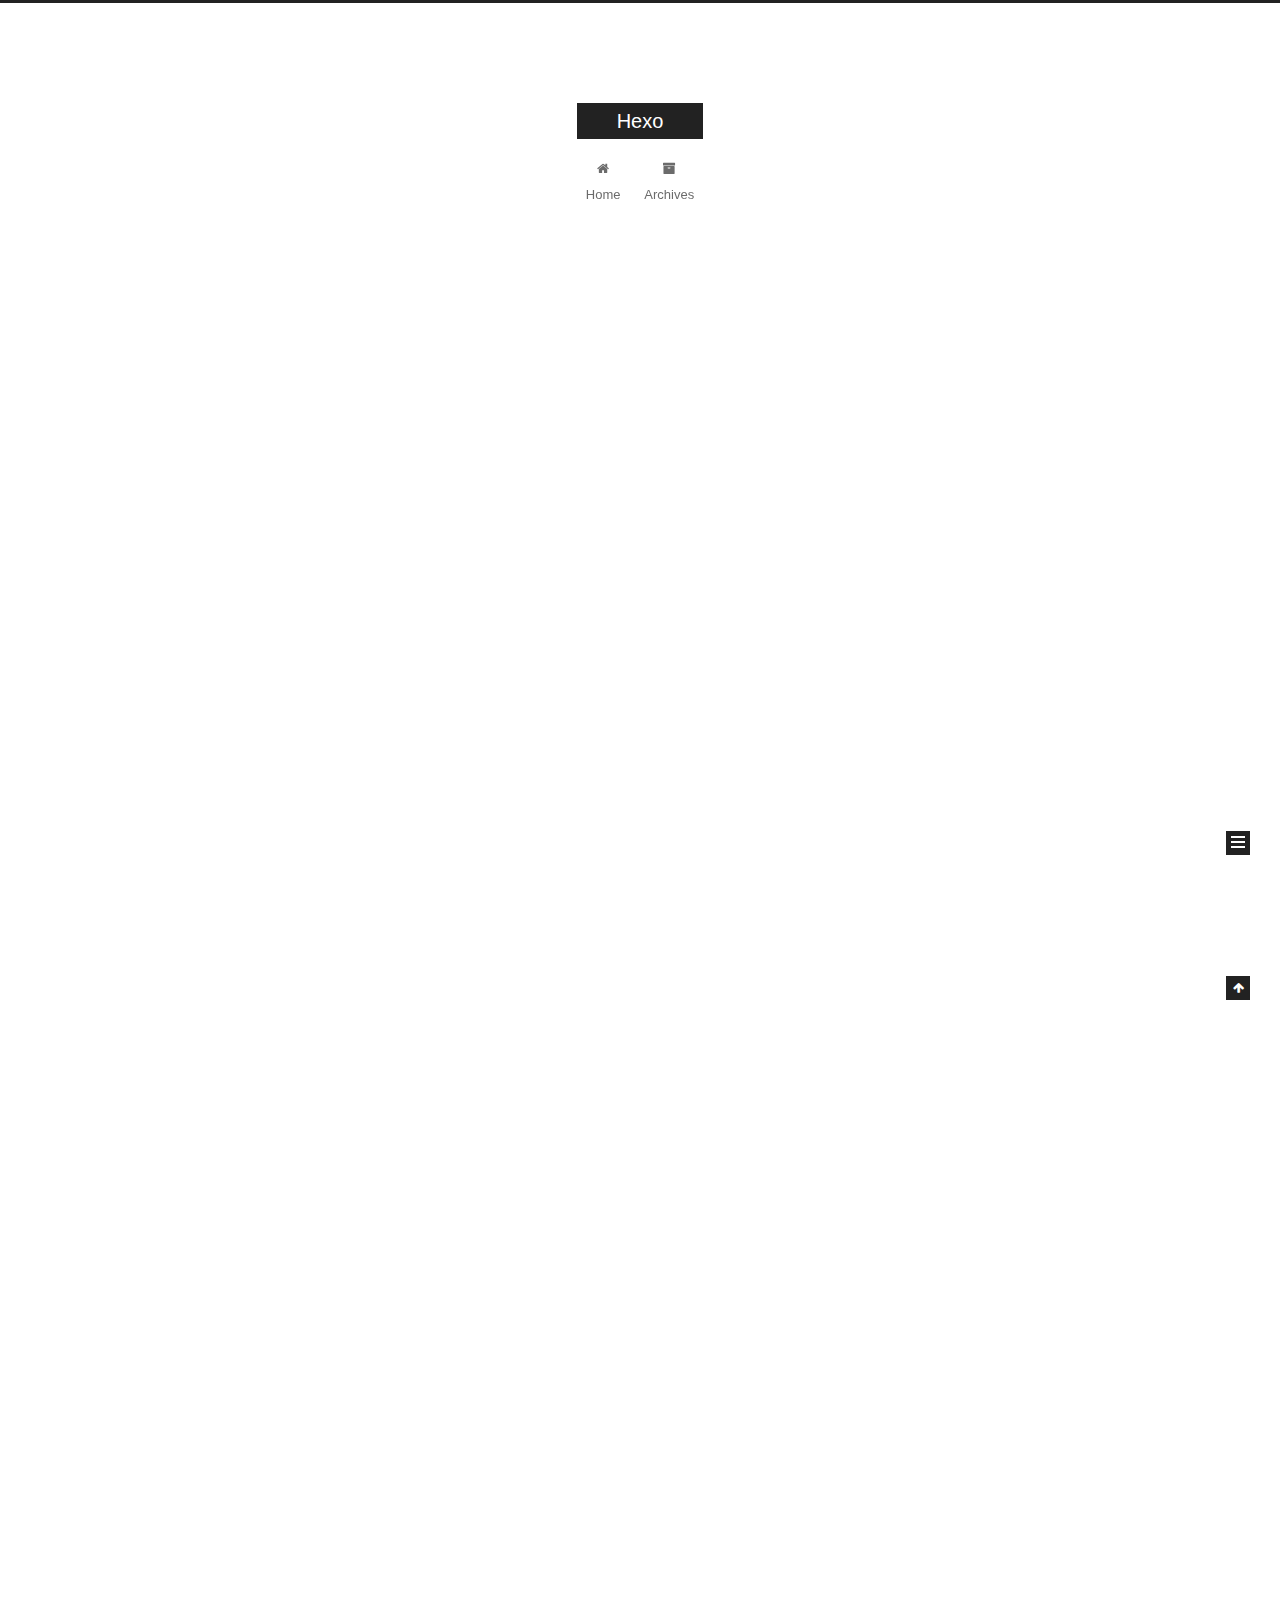
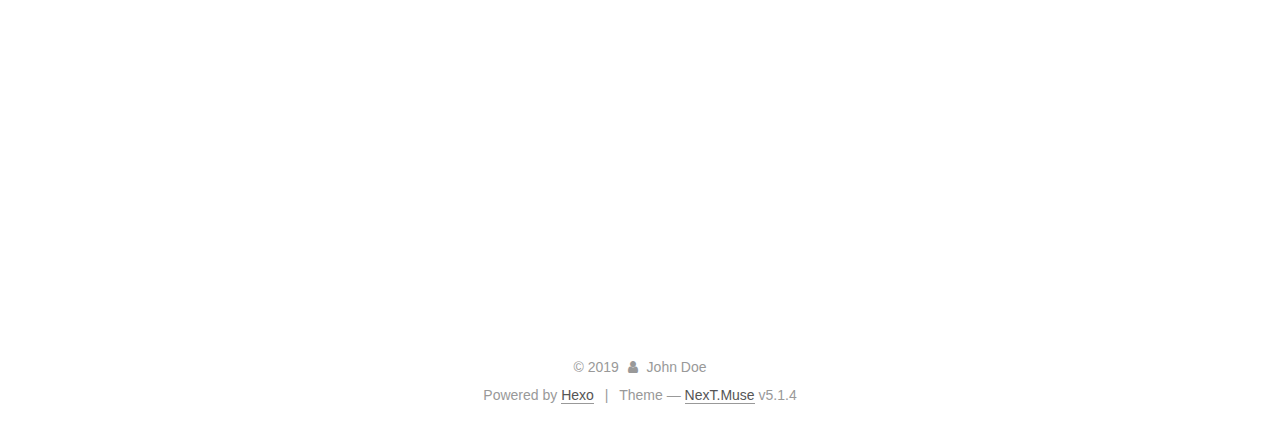
==== index.html @ 6c6c400d "Site updated: 2019-04-09 15:15:45" ====
<!DOCTYPE html>



  


<html class="theme-next muse use-motion" lang>
<head><meta name="generator" content="Hexo 3.8.0">
  <meta charset="UTF-8">
<meta http-equiv="X-UA-Compatible" content="IE=edge">
<meta name="viewport" content="width=device-width, initial-scale=1, maximum-scale=1">
<meta name="theme-color" content="#222">









<meta http-equiv="Cache-Control" content="no-transform">
<meta http-equiv="Cache-Control" content="no-siteapp">
















  
  
  <link href="/lib/fancybox/source/jquery.fancybox.css?v=2.1.5" rel="stylesheet" type="text/css">







<link href="/lib/font-awesome/css/font-awesome.min.css?v=4.6.2" rel="stylesheet" type="text/css">

<link href="/css/main.css?v=5.1.4" rel="stylesheet" type="text/css">


  <link rel="apple-touch-icon" sizes="180x180" href="/images/apple-touch-icon-next.png?v=5.1.4">


  <link rel="icon" type="image/png" sizes="32x32" href="/images/favicon-32x32-next.png?v=5.1.4">


  <link rel="icon" type="image/png" sizes="16x16" href="/images/favicon-16x16-next.png?v=5.1.4">


  <link rel="mask-icon" href="/images/logo.svg?v=5.1.4" color="#222">





  <meta name="keywords" content="Hexo, NexT">










<meta property="og:type" content="website">
<meta property="og:title" content="Hexo">
<meta property="og:url" content="http://yoursite.com/index.html">
<meta property="og:site_name" content="Hexo">
<meta property="og:locale" content="default">
<meta name="twitter:card" content="summary">
<meta name="twitter:title" content="Hexo">



<script type="text/javascript" id="hexo.configurations">
  var NexT = window.NexT || {};
  var CONFIG = {
    root: '/',
    scheme: 'Muse',
    version: '5.1.4',
    sidebar: {"position":"left","display":"post","offset":12,"b2t":false,"scrollpercent":false,"onmobile":false},
    fancybox: true,
    tabs: true,
    motion: {"enable":true,"async":false,"transition":{"post_block":"fadeIn","post_header":"slideDownIn","post_body":"slideDownIn","coll_header":"slideLeftIn","sidebar":"slideUpIn"}},
    duoshuo: {
      userId: '0',
      author: 'Author'
    },
    algolia: {
      applicationID: '',
      apiKey: '',
      indexName: '',
      hits: {"per_page":10},
      labels: {"input_placeholder":"Search for Posts","hits_empty":"We didn't find any results for the search: ${query}","hits_stats":"${hits} results found in ${time} ms"}
    }
  };
</script>



  <link rel="canonical" href="http://yoursite.com/">





  <title>Hexo</title>
  








</head>

<body itemscope itemtype="http://schema.org/WebPage" lang="default">

  
  
    
  

  <div class="container sidebar-position-left 
  page-home">
    <div class="headband"></div>

    <header id="header" class="header" itemscope itemtype="http://schema.org/WPHeader">
      <div class="header-inner"><div class="site-brand-wrapper">
  <div class="site-meta ">
    

    <div class="custom-logo-site-title">
      <a href="/" class="brand" rel="start">
        <span class="logo-line-before"><i></i></span>
        <span class="site-title">Hexo</span>
        <span class="logo-line-after"><i></i></span>
      </a>
    </div>
      
        <p class="site-subtitle"></p>
      
  </div>

  <div class="site-nav-toggle">
    <button>
      <span class="btn-bar"></span>
      <span class="btn-bar"></span>
      <span class="btn-bar"></span>
    </button>
  </div>
</div>

<nav class="site-nav">
  

  
    <ul id="menu" class="menu">
      
        
        <li class="menu-item menu-item-home">
          <a href="/" rel="section">
            
              <i class="menu-item-icon fa fa-fw fa-home"></i> <br>
            
            Home
          </a>
        </li>
      
        
        <li class="menu-item menu-item-archives">
          <a href="/archives/" rel="section">
            
              <i class="menu-item-icon fa fa-fw fa-archive"></i> <br>
            
            Archives
          </a>
        </li>
      

      
    </ul>
  

  
</nav>



 </div>
    </header>

    <main id="main" class="main">
      <div class="main-inner">
        <div class="content-wrap">
          <div id="content" class="content">
            
  <section id="posts" class="posts-expand">
    
      

  

  
  
  

  <article class="post post-type-normal" itemscope itemtype="http://schema.org/Article">
  
  
  
  <div class="post-block">
    <link itemprop="mainEntityOfPage" href="http://yoursite.com/2019/04/09/flutter/">

    <span hidden itemprop="author" itemscope itemtype="http://schema.org/Person">
      <meta itemprop="name" content="John Doe">
      <meta itemprop="description" content>
      <meta itemprop="image" content="/images/avatar.gif">
    </span>

    <span hidden itemprop="publisher" itemscope itemtype="http://schema.org/Organization">
      <meta itemprop="name" content="Hexo">
    </span>

    
      <header class="post-header">

        
        
          <h1 class="post-title" itemprop="name headline">
                
                <a class="post-title-link" href="/2019/04/09/flutter/" itemprop="url">flutter</a></h1>
        

        <div class="post-meta">
          <span class="post-time">
            
              <span class="post-meta-item-icon">
                <i class="fa fa-calendar-o"></i>
              </span>
              
                <span class="post-meta-item-text">Posted on</span>
              
              <time title="Post created" itemprop="dateCreated datePublished" datetime="2019-04-09T14:43:29+08:00">
                2019-04-09
              </time>
            

            

            
          </span>

          

          
            
          

          
          

          

          

          

        </div>
      </header>
    

    
    
    
    <div class="post-body" itemprop="articleBody">

      
      

      
        
          
            <h1 id="欢迎使用-MWeb"><a href="#欢迎使用-MWeb" class="headerlink" title="欢迎使用 MWeb"></a>欢迎使用 MWeb</h1><p>MWeb 是专业的 Markdown 写作、记笔记、静态博客生成软件，目前已支持 Mac，iPad 和 iPhone。MWeb 有以下特色：</p>
<h2 id="软件本身："><a href="#软件本身：" class="headerlink" title="软件本身："></a>软件本身：</h2><ul>
<li>使用原生的 macOS 技术打造，追求与系统的完美结合。</li>
<li>原则上，首先是追求界面简洁和高性能，然后才是强大易用，功能全面。</li>
</ul>
<h2 id="Markdown-语法："><a href="#Markdown-语法：" class="headerlink" title="Markdown 语法："></a>Markdown 语法：</h2><ul>
<li>使用 Github Flavored Markdown 语法，简称 GFM 语法。</li>
<li>支持表格、TOC、LaTeX、代码块、任务列表、脚注等。</li>
<li>画图库支持 mermaid, viz, echarts, plantuml, sequence, flow。</li>
</ul>
<h2 id="Markdown-辅助："><a href="#Markdown-辅助：" class="headerlink" title="Markdown 辅助："></a>Markdown 辅助：</h2><ul>
<li>支持截图并粘贴、复制并粘贴、拖拽等方式插入图片并直接显示在编辑器内。</li>
<li>在兼容 Markdown 语法的情况下支持设置图片宽度。</li>
<li>好用的表格插入和 LaTeX 书写辅助。</li>
</ul>
<h2 id="Markdown-输出："><a href="#Markdown-输出：" class="headerlink" title="Markdown 输出："></a>Markdown 输出：</h2><ul>
<li>支持导出为图片、HTML、Epub、PDF、RTF、Docx。</li>
<li>支持发布到 Wordrpess、支持 Metaweblog API 协议的服务、Wordpress.com、印象笔记（Evernote）、Blogger、Medium、Tumblr。</li>
<li>图片上传服务（图床）支持 Google Photos、Imgur、七牛云、又拍云和自定义的图床服务。</li>
</ul>
<h2 id="Markdown-笔记："><a href="#Markdown-笔记：" class="headerlink" title="Markdown 笔记："></a>Markdown 笔记：</h2><ul>
<li>强大的文档库支持分类树和标签管理文档，文档可归类于多个分类，可以把分类整个导出为 Epub、PDF 和生成静态网站。非常合适用于笔记、个人知识收集、管理和输出。</li>
<li>快速笔记：随意增加笔记及图片等素材，支持以天为单位把增加的素材组合在一个文档内，方便整理及记录历史收集情况。</li>
<li>快速搜索：目前已支持全局快捷键调出搜索。</li>
</ul>
<h2 id="外部-Markdown-文档："><a href="#外部-Markdown-文档：" class="headerlink" title="外部 Markdown 文档："></a>外部 Markdown 文档：</h2><ul>
<li>外部 Markdown 文档使用外部模式管理。外部模式使用目录树的方式编辑和管理你的 markdown 文档，还能很好的支持 gitbook、JekyII、hexo 等等编辑和图片插入。</li>
</ul>
<h2 id="MWeb-文档："><a href="#MWeb-文档：" class="headerlink" title="MWeb 文档："></a>MWeb 文档：</h2><p>如果要更详细了解 MWeb，建议你一定要去看一下官网的帮助文档，网址为：<a href="https://zh.mweb.im/help.html" target="_blank" rel="noopener">https://zh.mweb.im/help.html</a>。我们建议在使用文档库之前，一定要阅读一下  <a href="https://zh.mweb.im/mweb-library.html" target="_blank" rel="noopener">MWeb 文档库详细介绍</a> 这篇文章，以便更好的使用文档库。</p>
<h2 id="帮助我们改进-MWeb"><a href="#帮助我们改进-MWeb" class="headerlink" title="帮助我们改进 MWeb"></a>帮助我们改进 MWeb</h2><p>如果你喜欢 MWeb，想让它变得更好，你可以：</p>
<ol>
<li>推荐 MWeb，让更多的人知道。</li>
<li>给我们发反馈和建议：<a href="mailto:&#99;&#x6f;&#100;&#x65;&#x72;&#102;&#111;&#114;&#x61;&#114;&#x74;&#43;&#x32;&#51;&#51;&#51;&#x40;&#103;&#x6d;&#97;&#105;&#x6c;&#46;&#99;&#111;&#109;" target="_blank" rel="noopener">&#99;&#x6f;&#100;&#x65;&#x72;&#102;&#111;&#114;&#x61;&#114;&#x74;&#43;&#x32;&#51;&#51;&#51;&#x40;&#103;&#x6d;&#97;&#105;&#x6c;&#46;&#99;&#111;&#109;</a></li>
<li>在 Mac App Store 上评价 （如果是在 MAS 上购买的话）。</li>
</ol>

          
        
      
    </div>
    
    
    

    

    

    

    <footer class="post-footer">
      

      

      

      
      
        <div class="post-eof"></div>
      
    </footer>
  </div>
  
  
  
  </article>


    
  </section>

  


          </div>
          


          

        </div>
        
          
  
  <div class="sidebar-toggle">
    <div class="sidebar-toggle-line-wrap">
      <span class="sidebar-toggle-line sidebar-toggle-line-first"></span>
      <span class="sidebar-toggle-line sidebar-toggle-line-middle"></span>
      <span class="sidebar-toggle-line sidebar-toggle-line-last"></span>
    </div>
  </div>

  <aside id="sidebar" class="sidebar">
    
    <div class="sidebar-inner">

      

      

      <section class="site-overview-wrap sidebar-panel sidebar-panel-active">
        <div class="site-overview">
          <div class="site-author motion-element" itemprop="author" itemscope itemtype="http://schema.org/Person">
            
              <p class="site-author-name" itemprop="name">John Doe</p>
              <p class="site-description motion-element" itemprop="description"></p>
          </div>

          <nav class="site-state motion-element">

            
              <div class="site-state-item site-state-posts">
              
                <a href="/archives/">
              
                  <span class="site-state-item-count">1</span>
                  <span class="site-state-item-name">posts</span>
                </a>
              </div>
            

            

            

          </nav>

          

          

          
          

          
          

          

        </div>
      </section>

      

      

    </div>
  </aside>


        
      </div>
    </main>

    <footer id="footer" class="footer">
      <div class="footer-inner">
        <div class="copyright">&copy; <span itemprop="copyrightYear">2019</span>
  <span class="with-love">
    <i class="fa fa-user"></i>
  </span>
  <span class="author" itemprop="copyrightHolder">John Doe</span>

  
</div>


  <div class="powered-by">Powered by <a class="theme-link" target="_blank" href="https://hexo.io">Hexo</a></div>



  <span class="post-meta-divider">|</span>



  <div class="theme-info">Theme &mdash; <a class="theme-link" target="_blank" href="https://github.com/iissnan/hexo-theme-next">NexT.Muse</a> v5.1.4</div>




        







        
      </div>
    </footer>

    
      <div class="back-to-top">
        <i class="fa fa-arrow-up"></i>
        
      </div>
    

    

  </div>

  

<script type="text/javascript">
  if (Object.prototype.toString.call(window.Promise) !== '[object Function]') {
    window.Promise = null;
  }
</script>









  












  
  
    <script type="text/javascript" src="/lib/jquery/index.js?v=2.1.3"></script>
  

  
  
    <script type="text/javascript" src="/lib/fastclick/lib/fastclick.min.js?v=1.0.6"></script>
  

  
  
    <script type="text/javascript" src="/lib/jquery_lazyload/jquery.lazyload.js?v=1.9.7"></script>
  

  
  
    <script type="text/javascript" src="/lib/velocity/velocity.min.js?v=1.2.1"></script>
  

  
  
    <script type="text/javascript" src="/lib/velocity/velocity.ui.min.js?v=1.2.1"></script>
  

  
  
    <script type="text/javascript" src="/lib/fancybox/source/jquery.fancybox.pack.js?v=2.1.5"></script>
  


  


  <script type="text/javascript" src="/js/src/utils.js?v=5.1.4"></script>

  <script type="text/javascript" src="/js/src/motion.js?v=5.1.4"></script>



  
  

  

  


  <script type="text/javascript" src="/js/src/bootstrap.js?v=5.1.4"></script>



  


  




	





  





  












  





  

  

  

  
  

  

  

  

</body>
</html>
---- css/main.css ----
/* normalize.css v3.0.2 | MIT License | git.io/normalize */
html {
  font-family: sans-serif; /* 1 */
  -ms-text-size-adjust: 100%; /* 2 */
  -webkit-text-size-adjust: 100%; /* 2 */
}
body {
  margin: 0;
}
article,
aside,
details,
figcaption,
figure,
footer,
header,
hgroup,
main,
menu,
nav,
section,
summary {
  display: block;
}
audio,
canvas,
progress,
video {
  display: inline-block; /* 1 */
  vertical-align: baseline; /* 2 */
}
audio:not([controls]) {
  display: none;
  height: 0;
}
[hidden],
template {
  display: none;
}
a {
  background-color: transparent;
}
a:active,
a:hover {
  outline: 0;
}
abbr[title] {
  border-bottom: 1px dotted;
}
b,
strong {
  font-weight: bold;
}
dfn {
  font-style: italic;
}
h1 {
  font-size: 2em;
  margin: 0.67em 0;
}
mark {
  background: #ff0;
  color: #000;
}
small {
  font-size: 80%;
}
sub,
sup {
  font-size: 75%;
  line-height: 0;
  position: relative;
  vertical-align: baseline;
}
sup {
  top: -0.5em;
}
sub {
  bottom: -0.25em;
}
img {
  border: 0;
}
svg:not(:root) {
  overflow: hidden;
}
figure {
  margin: 1em 40px;
}
hr {
  -moz-box-sizing: content-box;
  box-sizing: content-box;
  height: 0;
}
pre {
  overflow: auto;
}
code,
kbd,
pre,
samp {
  font-family: monospace, monospace;
  font-size: 1em;
}
button,
input,
optgroup,
select,
textarea {
  color: inherit; /* 1 */
  font: inherit; /* 2 */
  margin: 0; /* 3 */
}
button {
  overflow: visible;
}
button,
select {
  text-transform: none;
}
button,
html input[type="button"],
input[type="reset"],
input[type="submit"] {
  -webkit-appearance: button; /* 2 */
  cursor: pointer; /* 3 */
}
button[disabled],
html input[disabled] {
  cursor: default;
}
button::-moz-focus-inner,
input::-moz-focus-inner {
  border: 0;
  padding: 0;
}
input {
  line-height: normal;
}
input[type="checkbox"],
input[type="radio"] {
  box-sizing: border-box; /* 1 */
  padding: 0; /* 2 */
}
input[type="number"]::-webkit-inner-spin-button,
input[type="number"]::-webkit-outer-spin-button {
  height: auto;
}
input[type="search"] {
  -webkit-appearance: textfield; /* 1 */
  -moz-box-sizing: content-box;
  -webkit-box-sizing: content-box; /* 2 */
  box-sizing: content-box;
}
input[type="search"]::-webkit-search-cancel-button,
input[type="search"]::-webkit-search-decoration {
  -webkit-appearance: none;
}
fieldset {
  border: 1px solid #c0c0c0;
  margin: 0 2px;
  padding: 0.35em 0.625em 0.75em;
}
legend {
  border: 0; /* 1 */
  padding: 0; /* 2 */
}
textarea {
  overflow: auto;
}
optgroup {
  font-weight: bold;
}
table {
  border-collapse: collapse;
  border-spacing: 0;
}
td,
th {
  padding: 0;
}
::selection {
  background: #262a30;
  color: #fff;
}
body {
  position: relative;
  font-family: 'Lato', "PingFang SC", "Microsoft YaHei", sans-serif;
  font-size: 14px;
  line-height: 2;
  color: #555;
  background: #fff;
}
@media (max-width: 767px) {
  body {
    padding-right: 0 !important;
  }
}
@media (min-width: 768px) and (max-width: 991px) {
  body {
    padding-right: 0 !important;
  }
}
@media (min-width: 1600px) {
  body {
    font-size: 16px;
  }
}
h1,
h2,
h3,
h4,
h5,
h6 {
  margin: 0;
  padding: 0;
  font-weight: bold;
  line-height: 1.5;
  font-family: 'Lato', "PingFang SC", "Microsoft YaHei", sans-serif;
}
h2,
h3,
h4,
h5,
h6 {
  margin: 20px 0 15px;
}
h1 {
  font-size: 22px;
}
@media (max-width: 767px) {
  h1 {
    font-size: 18px;
  }
}
h2 {
  font-size: 20px;
}
@media (max-width: 767px) {
  h2 {
    font-size: 16px;
  }
}
h3 {
  font-size: 18px;
}
@media (max-width: 767px) {
  h3 {
    font-size: 14px;
  }
}
h4 {
  font-size: 16px;
}
@media (max-width: 767px) {
  h4 {
    font-size: 12px;
  }
}
h5 {
  font-size: 14px;
}
@media (max-width: 767px) {
  h5 {
    font-size: 10px;
  }
}
h6 {
  font-size: 12px;
}
@media (max-width: 767px) {
  h6 {
    font-size: 8px;
  }
}
p {
  margin: 0 0 20px 0;
}
a {
  color: #555;
  text-decoration: none;
  outline: none;
  border-bottom: 1px solid #999;
  word-wrap: break-word;
}
a:hover {
  color: #222;
  border-bottom-color: #222;
}
blockquote {
  margin: 0;
  padding: 0;
}
img {
  display: block;
  margin: auto;
  max-width: 100%;
  height: auto;
}
hr {
  margin: 40px 0;
  height: 3px;
  border: none;
  background-color: #ddd;
  background-image: repeating-linear-gradient(-45deg, #fff, #fff 4px, transparent 4px, transparent 8px);
}
blockquote {
  padding: 0 15px;
  color: #666;
  border-left: 4px solid #ddd;
}
blockquote cite::before {
  content: "-";
  padding: 0 5px;
}
dt {
  font-weight: 700;
}
dd {
  margin: 0;
  padding: 0;
}
kbd {
  border: 1px solid #ccc;
  border-radius: 0.2em;
  box-shadow: 0.1em 0.1em 0.2em rgba(0,0,0,0.1);
  background-color: #f9f9f9;
  font-family: inherit;
  background-image: -webkit-linear-gradient(top, #eee, #fff, #eee);
  padding: 0.1em 0.3em;
  white-space: nowrap;
}
.text-left {
  text-align: left;
}
.text-center {
  text-align: center;
}
.text-right {
  text-align: right;
}
.text-justify {
  text-align: justify;
}
.text-nowrap {
  white-space: nowrap;
}
.text-lowercase {
  text-transform: lowercase;
}
.text-uppercase {
  text-transform: uppercase;
}
.text-capitalize {
  text-transform: capitalize;
}
.center-block {
  display: block;
  margin-left: auto;
  margin-right: auto;
}
.clearfix:before,
.clearfix:after {
  content: " ";
  display: table;
}
.clearfix:after {
  clear: both;
}
.pullquote {
  width: 45%;
}
.pullquote.left {
  float: left;
  margin-left: 5px;
  margin-right: 10px;
}
.pullquote.right {
  float: right;
  margin-left: 10px;
  margin-right: 5px;
}
.affix.affix.affix {
  position: fixed;
}
.translation {
  margin-top: -20px;
  font-size: 14px;
  color: #999;
}
.scrollbar-measure {
  width: 100px;
  height: 100px;
  overflow: scroll;
  position: absolute;
  top: -9999px;
}
.use-motion .motion-element {
  opacity: 0;
}
table {
  margin: 20px 0;
  width: 100%;
  border-collapse: collapse;
  border-spacing: 0;
  border: 1px solid #ddd;
  font-size: 14px;
  table-layout: fixed;
  word-wrap: break-all;
}
table>tbody>tr:nth-of-type(odd) {
  background-color: #f9f9f9;
}
table>tbody>tr:hover {
  background-color: #f5f5f5;
}
caption,
th,
td {
  padding: 8px;
  text-align: left;
  vertical-align: middle;
  font-weight: normal;
}
th,
td {
  border-bottom: 3px solid #ddd;
  border-right: 1px solid #eee;
}
th {
  padding-bottom: 10px;
  font-weight: 700;
}
td {
  border-bottom-width: 1px;
}
html,
body {
  height: 100%;
}
.container {
  position: relative;
  min-height: 100%;
}
.header-inner {
  margin: 0 auto;
  padding: 100px 0 70px;
  width: 700px;
}
@media (min-width: 1600px) {
  .container .header-inner {
    width: 900px;
  }
}
.main {
  padding-bottom: 150px;
}
.main-inner {
  margin: 0 auto;
  width: 700px;
}
@media (min-width: 1600px) {
  .container .main-inner {
    width: 900px;
  }
}
.footer {
  position: absolute;
  left: 0;
  bottom: 0;
  width: 100%;
  min-height: 50px;
}
.footer-inner {
  box-sizing: border-box;
  margin: 20px auto;
  width: 700px;
}
@media (min-width: 1600px) {
  .container .footer-inner {
    width: 900px;
  }
}
pre,
.highlight {
  overflow: auto;
  margin: 20px 0;
  padding: 0;
  font-size: 13px;
  color: #4d4d4c;
  background: #f7f7f7;
  line-height: 1.6;
}
pre,
code {
  font-family: consolas, Menlo, "PingFang SC", "Microsoft YaHei", monospace;
}
code {
  padding: 2px 4px;
  word-wrap: break-word;
  color: #555;
  background: #eee;
  border-radius: 3px;
  font-size: 13px;
}
pre {
  padding: 10px;
}
pre code {
  padding: 0;
  color: #4d4d4c;
  background: none;
  text-shadow: none;
}
.highlight {
  border-radius: 1px;
}
.highlight pre {
  border: none;
  margin: 0;
  padding: 10px 0;
}
.highlight table {
  margin: 0;
  width: auto;
  border: none;
}
.highlight td {
  border: none;
  padding: 0;
}
.highlight figcaption {
  font-size: 1em;
  color: #4d4d4c;
  line-height: 1em;
  margin-bottom: 1em;
}
.highlight figcaption:before,
.highlight figcaption:after {
  content: " ";
  display: table;
}
.highlight figcaption:after {
  clear: both;
}
.highlight figcaption a {
  float: right;
  color: #4d4d4c;
}
.highlight figcaption a:hover {
  border-bottom-color: #4d4d4c;
}
.highlight .gutter pre {
  padding-left: 10px;
  padding-right: 10px;
  color: #869194;
  text-align: right;
  background-color: #eff2f3;
}
.highlight .code pre {
  width: 100%;
  padding-left: 10px;
  padding-right: 10px;
  background-color: #f7f7f7;
}
.highlight .line {
  height: 20px;
}
.gutter {
  -webkit-user-select: none;
  -moz-user-select: none;
  -ms-user-select: none;
  user-select: none;
}
.gist table {
  width: auto;
}
.gist table td {
  border: none;
}
pre .deletion {
  background: #fdd;
}
pre .addition {
  background: #dfd;
}
pre .meta {
  color: #8959a8;
}
pre .comment {
  color: #8e908c;
}
pre .variable,
pre .attribute,
pre .tag,
pre .regexp,
pre .ruby .constant,
pre .xml .tag .title,
pre .xml .pi,
pre .xml .doctype,
pre .html .doctype,
pre .css .id,
pre .css .class,
pre .css .pseudo {
  color: #c82829;
}
pre .number,
pre .preprocessor,
pre .built_in,
pre .literal,
pre .params,
pre .constant,
pre .command {
  color: #f5871f;
}
pre .ruby .class .title,
pre .css .rules .attribute,
pre .string,
pre .value,
pre .inheritance,
pre .header,
pre .ruby .symbol,
pre .xml .cdata,
pre .special,
pre .number,
pre .formula {
  color: #718c00;
}
pre .title,
pre .css .hexcolor {
  color: #3e999f;
}
pre .function,
pre .python .decorator,
pre .python .title,
pre .ruby .function .title,
pre .ruby .title .keyword,
pre .perl .sub,
pre .javascript .title,
pre .coffeescript .title {
  color: #4271ae;
}
pre .keyword,
pre .javascript .function {
  color: #8959a8;
}
.full-image.full-image.full-image.full-image {
  border: none;
  max-width: 100%;
  width: auto;
  margin: 20px auto 25px;
}
@media (min-width: 992px) {
  .full-image.full-image.full-image.full-image {
    max-width: none;
    width: 110%;
    margin: 25px -5%;
  }
}
.blockquote-center,
.page-home .post-type-quote blockquote,
.page-post-detail .post-type-quote blockquote {
  position: relative;
  margin: 40px 0;
  padding: 0;
  border-left: none;
  text-align: center;
}
.blockquote-center::before,
.page-home .post-type-quote blockquote::before,
.page-post-detail .post-type-quote blockquote::before,
.blockquote-center::after,
.page-home .post-type-quote blockquote::after,
.page-post-detail .post-type-quote blockquote::after {
  position: absolute;
  content: ' ';
  display: block;
  width: 100%;
  height: 24px;
  opacity: 0.2;
  background-repeat: no-repeat;
  background-position: 0 -6px;
  background-size: 22px 22px;
}
.blockquote-center::before,
.page-home .post-type-quote blockquote::before,
.page-post-detail .post-type-quote blockquote::before {
  top: -20px;
  background-image: url("../images/quote-l.svg");
  border-top: 1px solid #ccc;
}
.blockquote-center::after,
.page-home .post-type-quote blockquote::after,
.page-post-detail .post-type-quote blockquote::after {
  bottom: -20px;
  background-image: url("../images/quote-r.svg");
  border-bottom: 1px solid #ccc;
  background-position: 100% 8px;
}
.blockquote-center p,
.page-home .post-type-quote blockquote p,
.page-post-detail .post-type-quote blockquote p,
.blockquote-center div,
.page-home .post-type-quote blockquote div,
.page-post-detail .post-type-quote blockquote div {
  text-align: center;
}
.post .post-body .group-picture img {
  box-sizing: border-box;
  padding: 0 3px;
  border: none;
}
.post .group-picture-row {
  overflow: hidden;
  margin-top: 6px;
}
.post .group-picture-row:first-child {
  margin-top: 0;
}
.post .group-picture-column {
  float: left;
}
.page-post-detail .post-body .group-picture-column {
  float: none;
  margin-top: 10px;
  width: auto !important;
}
.page-post-detail .post-body .group-picture-column img {
  margin: 0 auto;
}
.page-archive .group-picture-container {
  overflow: hidden;
}
.page-archive .group-picture-row {
  float: left;
}
.page-archive .group-picture-row:first-child {
  margin-top: 6px;
}
.page-archive .group-picture-column {
  max-width: 150px;
  max-height: 150px;
}
.post-body .note {
  position: relative;
  padding: 15px;
  margin-bottom: 20px;
  border: 1px solid #eee;
  border-left-width: 5px;
  border-radius: 3px;
}
.post-body .note h2,
.post-body .note h3,
.post-body .note h4,
.post-body .note h5,
.post-body .note h6 {
  margin-top: 0;
  margin-bottom: 0;
  border-bottom: initial;
  padding-top: 0 !important;
}
.post-body .note p:first-child,
.post-body .note ul:first-child,
.post-body .note ol:first-child,
.post-body .note table:first-child,
.post-body .note pre:first-child,
.post-body .note blockquote:first-child {
  margin-top: 0;
}
.post-body .note p:last-child,
.post-body .note ul:last-child,
.post-body .note ol:last-child,
.post-body .note table:last-child,
.post-body .note pre:last-child,
.post-body .note blockquote:last-child {
  margin-bottom: 0;
}
.post-body .note.default {
  border-left-color: #777;
}
.post-body .note.default h2,
.post-body .note.default h3,
.post-body .note.default h4,
.post-body .note.default h5,
.post-body .note.default h6 {
  color: #777;
}
.post-body .note.primary {
  border-left-color: #6f42c1;
}
.post-body .note.primary h2,
.post-body .note.primary h3,
.post-body .note.primary h4,
.post-body .note.primary h5,
.post-body .note.primary h6 {
  color: #6f42c1;
}
.post-body .note.info {
  border-left-color: #428bca;
}
.post-body .note.info h2,
.post-body .note.info h3,
.post-body .note.info h4,
.post-body .note.info h5,
.post-body .note.info h6 {
  color: #428bca;
}
.post-body .note.success {
  border-left-color: #5cb85c;
}
.post-body .note.success h2,
.post-body .note.success h3,
.post-body .note.success h4,
.post-body .note.success h5,
.post-body .note.success h6 {
  color: #5cb85c;
}
.post-body .note.warning {
  border-left-color: #f0ad4e;
}
.post-body .note.warning h2,
.post-body .note.warning h3,
.post-body .note.warning h4,
.post-body .note.warning h5,
.post-body .note.warning h6 {
  color: #f0ad4e;
}
.post-body .note.danger {
  border-left-color: #d9534f;
}
.post-body .note.danger h2,
.post-body .note.danger h3,
.post-body .note.danger h4,
.post-body .note.danger h5,
.post-body .note.danger h6 {
  color: #d9534f;
}
.post-body .label {
  display: inline;
  padding: 0 2px;
  white-space: nowrap;
}
.post-body .label.default {
  background-color: #f0f0f0;
}
.post-body .label.primary {
  background-color: #efe6f7;
}
.post-body .label.info {
  background-color: #e5f2f8;
}
.post-body .label.success {
  background-color: #e7f4e9;
}
.post-body .label.warning {
  background-color: #fcf6e1;
}
.post-body .label.danger {
  background-color: #fae8eb;
}
.post-body .tabs {
  position: relative;
  display: block;
  margin-bottom: 20px;
  padding-top: 10px;
}
.post-body .tabs ul.nav-tabs {
  margin: 0;
  padding: 0;
  display: flex;
  margin-bottom: -1px;
}
@media (max-width: 413px) {
  .post-body .tabs ul.nav-tabs {
    display: block;
    margin-bottom: 5px;
  }
}
.post-body .tabs ul.nav-tabs li.tab {
  list-style-type: none !important;
  margin: 0 0.25em 0 0;
  border-top: 3px solid transparent;
  border-left: 1px solid transparent;
  border-right: 1px solid transparent;
}
@media (max-width: 413px) {
  .post-body .tabs ul.nav-tabs li.tab {
    margin: initial;
    border-top: 1px solid transparent;
    border-left: 3px solid transparent;
    border-right: 1px solid transparent;
    border-bottom: 1px solid transparent;
  }
}
.post-body .tabs ul.nav-tabs li.tab a {
  outline: 0;
  border-bottom: initial;
  display: block;
  line-height: 1.8em;
  padding: 0.25em 0.75em;
  transition-duration: 0.2s;
  transition-timing-function: ease-out;
  transition-delay: 0s;
}
.post-body .tabs ul.nav-tabs li.tab a i {
  width: 1.285714285714286em;
}
.post-body .tabs ul.nav-tabs li.tab.active {
  border-top: 3px solid #fc6423;
  border-left: 1px solid #ddd;
  border-right: 1px solid #ddd;
  background-color: #fff;
}
@media (max-width: 413px) {
  .post-body .tabs ul.nav-tabs li.tab.active {
    border-top: 1px solid #ddd;
    border-left: 3px solid #fc6423;
    border-right: 1px solid #ddd;
    border-bottom: 1px solid #ddd;
  }
}
.post-body .tabs ul.nav-tabs li.tab.active a {
  cursor: default;
  color: #555;
}
.post-body .tabs .tab-content {
  background-color: #fff;
}
.post-body .tabs .tab-content .tab-pane {
  border: 1px solid #ddd;
  padding: 20px 20px 0 20px;
}
.post-body .tabs .tab-content .tab-pane:not(.active) {
  display: none !important;
}
.post-body .tabs .tab-content .tab-pane.active {
  display: block !important;
}
.btn {
  display: inline-block;
  padding: 0 20px;
  font-size: 14px;
  color: #fff;
  background: #222;
  border: 2px solid #222;
  text-decoration: none;
  border-radius: 0;
  transition-property: background-color;
  transition-duration: 0.2s;
  transition-timing-function: ease-in-out;
  transition-delay: 0s;
  line-height: 2;
}
.btn:hover {
  border-color: #222;
  color: #222;
  background: #fff;
}
.btn +.btn {
  margin: 0 0 8px 8px;
}
.btn .fa-fw {
  width: 1.285714285714286em;
  text-align: left;
}
.btn-bar {
  display: block;
  width: 22px;
  height: 2px;
  background: #555;
  border-radius: 1px;
}
.btn-bar+.btn-bar {
  margin-top: 4px;
}
.pagination {
  margin: 120px 0 40px;
  text-align: center;
  border-top: 1px solid #eee;
}
.page-number-basic,
.pagination .prev,
.pagination .next,
.pagination .page-number,
.pagination .space {
  display: inline-block;
  position: relative;
  top: -1px;
  margin: 0 10px;
  padding: 0 11px;
}
@media (max-width: 767px) {
  .page-number-basic,
  .pagination .prev,
  .pagination .next,
  .pagination .page-number,
  .pagination .space {
    margin: 0 5px;
  }
}
.pagination .prev,
.pagination .next,
.pagination .page-number {
  border-bottom: 0;
  border-top: 1px solid #eee;
  transition-property: border-color;
  transition-duration: 0.2s;
  transition-timing-function: ease-in-out;
  transition-delay: 0s;
}
.pagination .prev:hover,
.pagination .next:hover,
.pagination .page-number:hover {
  border-top-color: #222;
}
.pagination .space {
  padding: 0;
  margin: 0;
}
.pagination .prev {
  margin-left: 0;
}
.pagination .next {
  margin-right: 0;
}
.pagination .page-number.current {
  color: #fff;
  background: #ccc;
  border-top-color: #ccc;
}
@media (max-width: 767px) {
  .pagination {
    border-top: none;
  }
  .pagination .prev,
  .pagination .next,
  .pagination .page-number {
    margin-bottom: 10px;
    border-top: 0;
    border-bottom: 1px solid #eee;
    padding: 0 10px;
  }
  .pagination .prev:hover,
  .pagination .next:hover,
  .pagination .page-number:hover {
    border-bottom-color: #222;
  }
}
.comments {
  margin: 60px 20px 0;
}
.tag-cloud {
  text-align: center;
}
.tag-cloud a {
  display: inline-block;
  margin: 10px;
}
.back-to-top {
  box-sizing: border-box;
  position: fixed;
  bottom: -100px;
  right: 30px;
  z-index: 1050;
  padding: 0 6px;
  width: 24px;
  background: #222;
  font-size: 12px;
  opacity: 1;
  color: #fff;
  cursor: pointer;
  text-align: center;
  -webkit-transform: translateZ(0);
  transition-property: bottom;
  transition-duration: 0.2s;
  transition-timing-function: ease-in-out;
  transition-delay: 0s;
}
@media (min-width: 768px) and (max-width: 991px) {
  .back-to-top {
    display: none !important;
  }
}
@media (max-width: 767px) {
  .back-to-top {
    display: none !important;
  }
}
.back-to-top.back-to-top-on {
  bottom: 19px;
}
.header {
  background: transparent;
}
.header-inner {
  position: relative;
}
.headband {
  height: 3px;
  background: #222;
}
.site-meta {
  margin: 0;
  text-align: center;
}
@media (max-width: 767px) {
  .site-meta {
    text-align: center;
  }
}
.brand {
  position: relative;
  display: inline-block;
  padding: 0 40px;
  color: #fff;
  background: #222;
  border-bottom: none;
}
.brand:hover {
  color: #fff;
}
.logo {
  display: inline-block;
  margin-right: 5px;
  line-height: 36px;
  vertical-align: top;
}
.site-title {
  display: inline-block;
  vertical-align: top;
  line-height: 36px;
  font-size: 20px;
  font-weight: normal;
  font-family: 'Lato', "PingFang SC", "Microsoft YaHei", sans-serif;
}
.site-subtitle {
  margin-top: 10px;
  font-size: 13px;
  color: #999;
}
.use-motion .brand {
  opacity: 0;
}
.use-motion .logo,
.use-motion .site-title,
.use-motion .site-subtitle {
  opacity: 0;
  position: relative;
  top: -10px;
}
.site-nav-toggle {
  display: none;
  position: absolute;
  top: 10px;
  left: 10px;
}
@media (max-width: 767px) {
  .site-nav-toggle {
    display: block;
  }
}
.site-nav-toggle button {
  margin-top: 2px;
  padding: 9px 10px;
  background: transparent;
  border: none;
}
@media (max-width: 767px) {
  .site-nav {
    display: none;
    margin: 0 -10px;
    padding: 0 10px;
    clear: both;
    border-top: 1px solid #ddd;
  }
}
@media (min-width: 768px) and (max-width: 991px) {
  .site-nav {
    display: block !important;
  }
}
@media (min-width: 992px) {
  .site-nav {
    display: block !important;
  }
}
.menu {
  margin-top: 20px;
  padding-left: 0;
  text-align: center;
}
.menu .menu-item {
  display: inline-block;
  margin: 0 10px;
  list-style: none;
}
@media screen and (max-width: 767px) {
  .menu .menu-item {
    margin-top: 10px;
  }
}
.menu .menu-item a {
  display: block;
  font-size: 13px;
  line-height: inherit;
  border-bottom: 1px solid transparent;
  transition-property: border-color;
  transition-duration: 0.2s;
  transition-timing-function: ease-in-out;
  transition-delay: 0s;
}
.menu .menu-item a:hover {
  border-bottom-color: #222;
}
.menu .menu-item .fa {
  margin-right: 5px;
}
.use-motion .menu-item {
  opacity: 0;
}
.post-body {
  font-family: 'Lato', "PingFang SC", "Microsoft YaHei", sans-serif;
}
@media (max-width: 767px) {
  .post-body {
    word-break: break-word;
  }
}
.post-body .fancybox img {
  display: block !important;
  margin: 0 auto;
  cursor: pointer;
  cursor: zoom-in;
  cursor: -webkit-zoom-in;
}
.post-body .image-caption,
.post-body .figure .caption {
  margin: -20px auto 15px;
  text-align: center;
  font-size: 14px;
  color: #999;
  font-weight: bold;
  line-height: 1;
}
.post-sticky-flag {
  display: inline-block;
  font-size: 16px;
  -ms-transform: rotate(30deg);
  -webkit-transform: rotate(30deg);
  -moz-transform: rotate(30deg);
  -ms-transform: rotate(30deg);
  -o-transform: rotate(30deg);
  transform: rotate(30deg);
}
.use-motion .post-block,
.use-motion .pagination,
.use-motion .comments {
  opacity: 0;
}
.use-motion .post-header {
  opacity: 0;
}
.use-motion .post-body {
  opacity: 0;
}
.use-motion .collection-title {
  opacity: 0;
}
.posts-expand {
  padding-top: 40px;
}
@media (max-width: 767px) {
  .posts-expand {
    margin: 0 20px;
  }
  .post-body pre .gutter pre {
    padding-right: 10px;
  }
  .post-body .highlight {
    margin-left: 0px;
    margin-right: 0px;
    padding: 0;
  }
  .post-body .highlight .gutter pre {
    padding-right: 10px;
  }
}
@media (min-width: 992px) {
  .posts-expand .post-body {
    text-align: justify;
  }
}
.posts-expand .post-body h2,
.posts-expand .post-body h3,
.posts-expand .post-body h4,
.posts-expand .post-body h5,
.posts-expand .post-body h6 {
  padding-top: 10px;
}
.posts-expand .post-body h2 .header-anchor,
.posts-expand .post-body h3 .header-anchor,
.posts-expand .post-body h4 .header-anchor,
.posts-expand .post-body h5 .header-anchor,
.posts-expand .post-body h6 .header-anchor {
  float: right;
  margin-left: 10px;
  color: #ccc;
  border-bottom-style: none;
  visibility: hidden;
}
.posts-expand .post-body h2 .header-anchor:hover,
.posts-expand .post-body h3 .header-anchor:hover,
.posts-expand .post-body h4 .header-anchor:hover,
.posts-expand .post-body h5 .header-anchor:hover,
.posts-expand .post-body h6 .header-anchor:hover {
  color: inherit;
}
.posts-expand .post-body h2:hover .header-anchor,
.posts-expand .post-body h3:hover .header-anchor,
.posts-expand .post-body h4:hover .header-anchor,
.posts-expand .post-body h5:hover .header-anchor,
.posts-expand .post-body h6:hover .header-anchor {
  visibility: visible;
}
.posts-expand .post-body ul li {
  list-style: circle;
}
.posts-expand .post-body img {
  box-sizing: border-box;
  margin: auto;
  padding: 3px;
  border: 1px solid #ddd;
}
.posts-expand .post-body .fancybox img {
  margin: 0 auto 25px;
}
@media (max-width: 767px) {
  .posts-collapse {
    margin: 0 20px;
  }
  .posts-collapse .post-title,
  .posts-collapse .post-meta {
    display: block;
    width: auto;
    text-align: left;
  }
}
.posts-collapse {
  position: relative;
  z-index: 1010;
  margin-left: 55px;
}
.posts-collapse::after {
  content: " ";
  position: absolute;
  top: 20px;
  left: 0;
  margin-left: -2px;
  width: 4px;
  height: 100%;
  background: #f5f5f5;
  z-index: -1;
}
@media (max-width: 767px) {
  .posts-collapse {
    margin: 0 20px;
  }
}
.posts-collapse .collection-title {
  position: relative;
  margin: 60px 0;
}
.posts-collapse .collection-title h1,
.posts-collapse .collection-title h2 {
  margin-left: 20px;
}
.posts-collapse .collection-title small {
  color: #bbb;
  margin-left: 5px;
}
.posts-collapse .collection-title::before {
  content: " ";
  position: absolute;
  left: 0;
  top: 50%;
  margin-left: -4px;
  margin-top: -4px;
  width: 8px;
  height: 8px;
  background: #bbb;
  border-radius: 50%;
}
.posts-collapse .post {
  margin: 30px 0;
}
.posts-collapse .post-header {
  position: relative;
  transition-duration: 0.2s;
  transition-timing-function: ease-in-out;
  transition-delay: 0s;
  transition-property: border;
  border-bottom: 1px dashed #ccc;
}
.posts-collapse .post-header::before {
  content: " ";
  position: absolute;
  left: 0;
  top: 12px;
  width: 6px;
  height: 6px;
  margin-left: -4px;
  background: #bbb;
  border-radius: 50%;
  border: 1px solid #fff;
  transition-duration: 0.2s;
  transition-timing-function: ease-in-out;
  transition-delay: 0s;
  transition-property: background;
}
.posts-collapse .post-header:hover {
  border-bottom-color: #666;
}
.posts-collapse .post-header:hover::before {
  background: #222;
}
.posts-collapse .post-meta {
  position: absolute;
  font-size: 12px;
  left: 20px;
  top: 5px;
}
.posts-collapse .post-comments-count {
  display: none;
}
.posts-collapse .post-title {
  margin-left: 60px;
  font-size: 16px;
  font-weight: normal;
  line-height: inherit;
}
.posts-collapse .post-title::after {
  margin-left: 3px;
  opacity: 0.6;
}
.posts-collapse .post-title a {
  color: #666;
  border-bottom: none;
}
.page-home .post-type-quote .post-header,
.page-post-detail .post-type-quote .post-header,
.page-home .post-type-quote .post-tags,
.page-post-detail .post-type-quote .post-tags {
  display: none;
}
.posts-expand .post-title {
  text-align: center;
  word-break: break-word;
  font-weight: 400;
}
.posts-expand .post-title-link {
  display: inline-block;
  position: relative;
  color: #555;
  border-bottom: none;
  line-height: 1.2;
  vertical-align: top;
}
.posts-expand .post-title-link::before {
  content: "";
  position: absolute;
  width: 100%;
  height: 2px;
  bottom: 0;
  left: 0;
  background-color: #000;
  visibility: hidden;
  -webkit-transform: scaleX(0);
  -moz-transform: scaleX(0);
  -ms-transform: scaleX(0);
  -o-transform: scaleX(0);
  transform: scaleX(0);
  transition-duration: 0.2s;
  transition-timing-function: ease-in-out;
  transition-delay: 0s;
}
.posts-expand .post-title-link:hover::before {
  visibility: visible;
  -webkit-transform: scaleX(1);
  -moz-transform: scaleX(1);
  -ms-transform: scaleX(1);
  -o-transform: scaleX(1);
  transform: scaleX(1);
}
.posts-expand .post-title-link .fa {
  font-size: 16px;
}
.posts-expand .post-meta {
  margin: 3px 0 60px 0;
  color: #999;
  font-family: 'Lato', "PingFang SC", "Microsoft YaHei", sans-serif;
  font-size: 12px;
  text-align: center;
}
.posts-expand .post-meta .post-category-list {
  display: inline-block;
  margin: 0;
  padding: 3px;
}
.posts-expand .post-meta .post-category-list-link {
  color: #999;
}
.posts-expand .post-meta .post-description {
  font-size: 14px;
  margin-top: 2px;
}
.post-meta-divider {
  margin: 0 0.5em;
}
.post-meta-item-icon {
  margin-right: 3px;
}
@media (min-width: 768px) and (max-width: 991px) {
  .post-meta-item-icon {
    display: inline-block;
  }
}
@media (max-width: 767px) {
  .post-meta-item-icon {
    display: inline-block;
  }
}
@media (min-width: 768px) and (max-width: 991px) {
  .post-meta-item-text {
    display: none;
  }
}
@media (max-width: 767px) {
  .post-meta-item-text {
    display: none;
  }
}
@media (max-width: 767px) {
  .posts-expand .post-comments-count {
    display: none;
  }
}
.post-button {
  margin-top: 40px;
}
.posts-expand .post-tags {
  margin-top: 40px;
  text-align: center;
}
.posts-expand .post-tags a {
  display: inline-block;
  margin-right: 10px;
  font-size: 13px;
}
.post-nav {
  display: table;
  margin-top: 15px;
  width: 100%;
  border-top: 1px solid #eee;
}
.post-nav-divider {
  display: table-cell;
  width: 10%;
}
.post-nav-item {
  display: table-cell;
  padding: 10px 0 0 0;
  width: 45%;
  vertical-align: top;
}
.post-nav-item a {
  position: relative;
  display: block;
  line-height: 25px;
  font-size: 14px;
  color: #555;
  border-bottom: none;
}
.post-nav-item a:hover {
  color: #222;
  border-bottom: none;
}
.post-nav-item a:active {
  top: 2px;
}
.post-nav-item .fa {
  position: absolute;
  top: 8px;
  left: 0;
  font-size: 12px;
}
.post-nav-next a {
  padding-left: 15px;
}
.post-nav-prev {
  text-align: right;
}
.post-nav-prev a {
  padding-right: 15px;
}
.post-nav-prev .fa {
  right: 0;
  left: auto;
}
.posts-expand .post-eof {
  display: block;
  margin: 80px auto 60px;
  width: 8%;
  height: 1px;
  background: #ccc;
  text-align: center;
}
.post:last-child .post-eof.post-eof.post-eof {
  display: none;
}
.post-gallery {
  display: table;
  table-layout: fixed;
  width: 100%;
  border-collapse: separate;
}
.post-gallery-row {
  display: table-row;
}
.post-gallery .post-gallery-img {
  display: table-cell;
  text-align: center;
  vertical-align: middle;
  border: none;
}
.post-gallery .post-gallery-img img {
  max-width: 100%;
  max-height: 100%;
  border: none;
}
.fancybox-close,
.fancybox-close:hover {
  border: none;
}
.rtl.post-body p,
.rtl.post-body a,
.rtl.post-body h1,
.rtl.post-body h2,
.rtl.post-body h3,
.rtl.post-body h4,
.rtl.post-body h5,
.rtl.post-body h6,
.rtl.post-body li,
.rtl.post-body ul,
.rtl.post-body ol {
  direction: rtl;
  font-family: UKIJ Ekran;
}
.rtl.post-title {
  font-family: UKIJ Ekran;
}
.sidebar {
  position: fixed;
  right: 0;
  top: 0;
  bottom: 0;
  width: 0;
  z-index: 1040;
  box-shadow: inset 0 2px 6px #000;
  background: #222;
  -webkit-transform: translateZ(0);
}
.sidebar a {
  color: #999;
  border-bottom-color: #555;
}
.sidebar a:hover {
  color: #eee;
}
@media (min-width: 768px) and (max-width: 991px) {
  .sidebar {
    display: none !important;
  }
}
@media (max-width: 767px) {
  .sidebar {
    display: none !important;
  }
}
.sidebar-inner {
  position: relative;
  padding: 20px 10px;
  color: #999;
  text-align: center;
}
.site-overview-wrap {
  overflow: hidden;
}
.site-overview {
  overflow-y: auto;
  overflow-x: hidden;
}
.sidebar-toggle {
  position: fixed;
  right: 30px;
  bottom: 45px;
  width: 14px;
  height: 14px;
  padding: 5px;
  background: #222;
  line-height: 0;
  z-index: 1050;
  cursor: pointer;
  -webkit-transform: translateZ(0);
}
@media (min-width: 768px) and (max-width: 991px) {
  .sidebar-toggle {
    display: none !important;
  }
}
@media (max-width: 767px) {
  .sidebar-toggle {
    display: none !important;
  }
}
.sidebar-toggle-line {
  position: relative;
  display: inline-block;
  vertical-align: top;
  height: 2px;
  width: 100%;
  background: #fff;
  margin-top: 3px;
}
.sidebar-toggle-line:first-child {
  margin-top: 0;
}
.site-author-image {
  display: block;
  margin: 0 auto;
  padding: 2px;
  max-width: 96px;
  height: auto;
  border: 2px solid #333;
}
.site-author-name {
  margin: 5px 0 0;
  text-align: center;
  color: #f5f5f5;
  font-weight: normal;
}
.site-description {
  margin-top: 5px;
  text-align: center;
  font-size: 14px;
  color: #999;
}
.site-state {
  overflow: hidden;
  line-height: 1.4;
  white-space: nowrap;
  text-align: center;
}
.site-state-item {
  display: inline-block;
  padding: 0 15px;
  border-left: 1px solid #333;
}
.site-state-item:first-child {
  border-left: none;
}
.site-state-item a {
  border-bottom: none;
}
.site-state-item-count {
  display: block;
  text-align: center;
  color: inherit;
  font-weight: 600;
  font-size: 18px;
}
.site-state-item-name {
  font-size: 13px;
  color: inherit;
}
.feed-link {
  margin-top: 20px;
}
.feed-link a {
  display: inline-block;
  padding: 0 15px;
  color: #fc6423;
  border: 1px solid #fc6423;
  border-radius: 4px;
}
.feed-link a i {
  color: #fc6423;
  font-size: 14px;
}
.feed-link a:hover {
  color: #fff;
  background: #fc6423;
}
.feed-link a:hover i {
  color: #fff;
}
.links-of-author {
  margin-top: 20px;
}
.links-of-author a {
  display: inline-block;
  vertical-align: middle;
  margin-right: 10px;
  margin-bottom: 10px;
  border-bottom-color: #555;
  font-size: 13px;
}
.links-of-author a:before {
  display: inline-block;
  vertical-align: middle;
  margin-right: 3px;
  content: " ";
  width: 4px;
  height: 4px;
  border-radius: 50%;
  background: #8affff;
}
.links-of-blogroll {
  font-size: 13px;
}
.links-of-blogroll-title {
  margin-top: 20px;
  font-size: 14px;
  font-weight: 600;
}
.links-of-blogroll-list {
  margin: 0;
  padding: 0;
  list-style: none;
}
.links-of-blogroll-item {
  padding: 2px 10px;
}
.links-of-blogroll-item a {
  max-width: 280px;
  box-sizing: border-box;
  display: inline-block;
  overflow: hidden;
  white-space: nowrap;
  text-overflow: ellipsis;
}
.sidebar-nav {
  margin: 0 0 20px;
  padding-left: 0;
}
.sidebar-nav li {
  display: inline-block;
  cursor: pointer;
  border-bottom: 1px solid transparent;
  font-size: 14px;
  color: #555;
}
.sidebar-nav li:hover {
  color: #f5f5f5;
}
.page-post-detail .sidebar-nav-toc {
  padding: 0 5px;
}
.page-post-detail .sidebar-nav-overview {
  margin-left: 10px;
}
.sidebar-nav .sidebar-nav-active {
  color: #87daff;
  border-bottom-color: #87daff;
}
.sidebar-nav .sidebar-nav-active:hover {
  color: #87daff;
}
.sidebar-panel {
  display: none;
}
.sidebar-panel-active {
  display: block;
}
.post-toc-empty {
  font-size: 14px;
  color: #666;
}
.post-toc-wrap {
  overflow: hidden;
}
.post-toc {
  overflow: auto;
}
.post-toc ol {
  margin: 0;
  padding: 0 2px 5px 10px;
  text-align: left;
  list-style: none;
  font-size: 14px;
}
.post-toc ol > ol {
  padding-left: 0;
}
.post-toc ol a {
  transition-duration: 0.2s;
  transition-timing-function: ease-in-out;
  transition-delay: 0s;
  transition-property: all;
  color: #999;
  border-bottom-color: #555;
}
.post-toc ol a:hover {
  color: #ccc;
  border-bottom-color: #ccc;
}
.post-toc .nav-item {
  overflow: hidden;
  text-overflow: ellipsis;
  text-align: justify;
  white-space: nowrap;
  line-height: 1.8;
}
.post-toc .nav .nav-child {
  display: none;
}
.post-toc .nav .active > .nav-child {
  display: block;
}
.post-toc .nav .active-current > .nav-child {
  display: block;
}
.post-toc .nav .active-current > .nav-child > .nav-item {
  display: block;
}
.post-toc .nav .active > a {
  color: #87daff;
  border-bottom-color: #87daff;
}
.post-toc .nav .active-current > a {
  color: #87daff;
}
.post-toc .nav .active-current > a:hover {
  color: #87daff;
}
.footer {
  font-size: 14px;
  color: #999;
}
.footer img {
  border: none;
}
.footer-inner {
  text-align: center;
}
.with-love {
  display: inline-block;
  margin: 0 5px;
}
.powered-by,
.theme-info {
  display: inline-block;
}
.cc-license {
  margin-top: 10px;
  text-align: center;
}
.cc-license .cc-opacity {
  opacity: 0.7;
  border-bottom: none;
}
.cc-license .cc-opacity:hover {
  opacity: 0.9;
}
.cc-license img {
  display: inline-block;
}
.theme-next #ds-thread #ds-reset {
  color: #555;
}
.theme-next #ds-thread #ds-reset .ds-replybox {
  margin-bottom: 30px;
}
.theme-next #ds-thread #ds-reset .ds-replybox .ds-avatar,
.theme-next #ds-reset .ds-avatar img {
  box-shadow: none;
}
.theme-next #ds-thread #ds-reset .ds-textarea-wrapper {
  border-color: #c7d4e1;
  background: none;
  border-top-right-radius: 3px;
  border-top-left-radius: 3px;
}
.theme-next #ds-thread #ds-reset .ds-textarea-wrapper textarea {
  height: 60px;
}
.theme-next #ds-reset .ds-rounded-top {
  border-radius: 0;
}
.theme-next #ds-thread #ds-reset .ds-post-toolbar {
  box-sizing: border-box;
  border: 1px solid #c7d4e1;
  background: #f6f8fa;
}
.theme-next #ds-thread #ds-reset .ds-post-options {
  height: 40px;
  border: none;
  background: none;
}
.theme-next #ds-thread #ds-reset .ds-toolbar-buttons {
  top: 11px;
}
.theme-next #ds-thread #ds-reset .ds-sync {
  top: 5px;
}
.theme-next #ds-thread #ds-reset .ds-post-button {
  top: 4px;
  right: 5px;
  width: 90px;
  height: 30px;
  border: 1px solid #c5ced7;
  border-radius: 3px;
  background-image: linear-gradient(#fbfbfc, #f5f7f9);
  color: #60676d;
}
.theme-next #ds-thread #ds-reset .ds-post-button:hover {
  background-position: 0 -30px;
  color: #60676d;
}
.theme-next #ds-thread #ds-reset .ds-comments-info {
  padding: 10px 0;
}
.theme-next #ds-thread #ds-reset .ds-sort {
  display: none;
}
.theme-next #ds-thread #ds-reset li.ds-tab a.ds-current {
  border: none;
  background: #f6f8fa;
  color: #60676d;
}
.theme-next #ds-thread #ds-reset li.ds-tab a.ds-current:hover {
  background-color: #e9f0f7;
  color: #60676d;
}
.theme-next #ds-thread #ds-reset li.ds-tab a {
  border-radius: 2px;
  padding: 5px;
}
.theme-next #ds-thread #ds-reset .ds-login-buttons p {
  color: #999;
  line-height: 36px;
}
.theme-next #ds-thread #ds-reset .ds-login-buttons .ds-service-list li {
  height: 28px;
}
.theme-next #ds-thread #ds-reset .ds-service-list a {
  background: none;
  padding: 5px;
  border: 1px solid;
  border-radius: 3px;
  text-align: center;
}
.theme-next #ds-thread #ds-reset .ds-service-list a:hover {
  color: #fff;
  background: #666;
}
.theme-next #ds-thread #ds-reset .ds-service-list .ds-weibo {
  color: #fc9b00;
  border-color: #fc9b00;
}
.theme-next #ds-thread #ds-reset .ds-service-list .ds-weibo:hover {
  background: #fc9b00;
}
.theme-next #ds-thread #ds-reset .ds-service-list .ds-qq {
  color: #60a3ec;
  border-color: #60a3ec;
}
.theme-next #ds-thread #ds-reset .ds-service-list .ds-qq:hover {
  background: #60a3ec;
}
.theme-next #ds-thread #ds-reset .ds-service-list .ds-renren {
  color: #2e7ac4;
  border-color: #2e7ac4;
}
.theme-next #ds-thread #ds-reset .ds-service-list .ds-renren:hover {
  background: #2e7ac4;
}
.theme-next #ds-thread #ds-reset .ds-service-list .ds-douban {
  color: #37994c;
  border-color: #37994c;
}
.theme-next #ds-thread #ds-reset .ds-service-list .ds-douban:hover {
  background: #37994c;
}
.theme-next #ds-thread #ds-reset .ds-service-list .ds-kaixin {
  color: #fef20d;
  border-color: #fef20d;
}
.theme-next #ds-thread #ds-reset .ds-service-list .ds-kaixin:hover {
  background: #fef20d;
}
.theme-next #ds-thread #ds-reset .ds-service-list .ds-netease {
  color: #f00;
  border-color: #f00;
}
.theme-next #ds-thread #ds-reset .ds-service-list .ds-netease:hover {
  background: #f00;
}
.theme-next #ds-thread #ds-reset .ds-service-list .ds-sohu {
  color: #ffcb05;
  border-color: #ffcb05;
}
.theme-next #ds-thread #ds-reset .ds-service-list .ds-sohu:hover {
  background: #ffcb05;
}
.theme-next #ds-thread #ds-reset .ds-service-list .ds-baidu {
  color: #2831e0;
  border-color: #2831e0;
}
.theme-next #ds-thread #ds-reset .ds-service-list .ds-baidu:hover {
  background: #2831e0;
}
.theme-next #ds-thread #ds-reset .ds-service-list .ds-google {
  color: #166bec;
  border-color: #166bec;
}
.theme-next #ds-thread #ds-reset .ds-service-list .ds-google:hover {
  background: #166bec;
}
.theme-next #ds-thread #ds-reset .ds-service-list .ds-weixin {
  color: #00ce0d;
  border-color: #00ce0d;
}
.theme-next #ds-thread #ds-reset .ds-service-list .ds-weixin:hover {
  background: #00ce0d;
}
.theme-next #ds-thread #ds-reset .ds-service-list .ds-more-services {
  border: none;
}
.theme-next #ds-thread #ds-reset .ds-service-list .ds-more-services:hover {
  background: none;
}
.theme-next #ds-reset .duoshuo-ua-admin {
  display: inline-block;
  color: #f00;
}
.theme-next #ds-reset .duoshuo-ua-platform,
.theme-next #ds-reset .duoshuo-ua-browser {
  color: #ccc;
}
.theme-next #ds-reset .duoshuo-ua-platform .fa,
.theme-next #ds-reset .duoshuo-ua-browser .fa {
  display: inline-block;
  margin-right: 3px;
}
.theme-next #ds-reset .duoshuo-ua-separator {
  display: inline-block;
  margin-left: 5px;
}
.theme-next .this_ua {
  background-color: #ccc !important;
  border-radius: 4px;
  padding: 0 5px !important;
  margin: 1px 1px !important;
  border: 1px solid #bbb !important;
  color: #fff;
  display: inline-block !important;
}
.theme-next .this_ua.admin {
  background-color: #d9534f !important;
  border-color: #d9534f !important;
}
.theme-next .this_ua.platform.iOS,
.theme-next .this_ua.platform.Mac,
.theme-next .this_ua.platform.Windows {
  background-color: #39b3d7 !important;
  border-color: #46b8da !important;
}
.theme-next .this_ua.platform.Linux {
  background-color: #3a3a3a !important;
  border-color: #1f1f1f !important;
}
.theme-next .this_ua.platform.Android {
  background-color: #00c47d !important;
  border-color: #01b171 !important;
}
.theme-next .this_ua.browser.Mobile,
.theme-next .this_ua.browser.Chrome {
  background-color: #5cb85c !important;
  border-color: #4cae4c !important;
}
.theme-next .this_ua.browser.Firefox {
  background-color: #f0ad4e !important;
  border-color: #eea236 !important;
}
.theme-next .this_ua.browser.Maxthon,
.theme-next .this_ua.browser.IE {
  background-color: #428bca !important;
  border-color: #357ebd !important;
}
.theme-next .this_ua.browser.baidu,
.theme-next .this_ua.browser.UCBrowser,
.theme-next .this_ua.browser.Opera {
  background-color: #d9534f !important;
  border-color: #d43f3a !important;
}
.theme-next .this_ua.browser.Android,
.theme-next .this_ua.browser.QQBrowser {
  background-color: #78ace9 !important;
  border-color: #4cae4c !important;
}
.post-spread {
  margin-top: 20px;
  text-align: center;
}
.jiathis_style {
  display: inline-block;
}
.jiathis_style a {
  border: none;
}
.fa {
  font-family: FontAwesome !important;
}
.post-spread {
  margin-top: 20px;
  text-align: center;
}
.bdshare-slide-button-box a {
  border: none;
}
.bdsharebuttonbox {
  display: inline-block;
}
.bdsharebuttonbox a {
  border: none;
}
.local-search-pop-overlay {
  position: fixed;
  width: 100%;
  height: 100%;
  top: 0;
  left: 0;
  z-index: 2080;
  background-color: rgba(0,0,0,0.3);
}
.local-search-popup {
  display: none;
  position: fixed;
  top: 10%;
  left: 50%;
  margin-left: -350px;
  width: 700px;
  height: 80%;
  padding: 0;
  background: #fff;
  color: #333;
  z-index: 9999;
  border-radius: 5px;
}
@media (max-width: 767px) {
  .local-search-popup {
    padding: 0;
    top: 0;
    left: 0;
    margin: 0;
    width: 100%;
    height: 100%;
    border-radius: 0;
  }
}
.local-search-popup ul.search-result-list {
  padding: 0;
  margin: 0 5px;
}
.local-search-popup p.search-result {
  border-bottom: 1px dashed #ccc;
  padding: 5px 0;
}
.local-search-popup a.search-result-title {
  font-weight: bold;
  font-size: 16px;
}
.local-search-popup .search-keyword {
  border-bottom: 1px dashed #f00;
  font-weight: bold;
  color: #f00;
}
.local-search-popup .local-search-header {
  padding: 5px;
  height: 36px;
  background: #f5f5f5;
  border-top-left-radius: 5px;
  border-top-right-radius: 5px;
}
.local-search-popup #local-search-result {
  overflow: auto;
  position: relative;
  padding: 5px 25px;
  height: calc(100% - 55px);
}
.local-search-popup .local-search-input-wrapper {
  display: inline-block;
  width: calc(100% - 90px);
  height: 36px;
  line-height: 36px;
  padding: 0 5px;
}
.local-search-popup .local-search-input-wrapper input {
  padding: 8px 0;
  height: 20px;
  display: block;
  width: 100%;
  outline: none;
  border: none;
  background: transparent;
  vertical-align: middle;
}
.local-search-popup .search-icon,
.local-search-popup .popup-btn-close {
  display: inline-block;
  font-size: 18px;
  color: #999;
  height: 36px;
  width: 18px;
  padding-left: 10px;
  padding-right: 10px;
}
.local-search-popup .search-icon {
  float: left;
}
.local-search-popup .popup-btn-close {
  border-left: 1px solid #eee;
  float: right;
  cursor: pointer;
}
.local-search-popup #no-result {
  position: absolute;
  left: 50%;
  top: 50%;
  -webkit-transform: translate(-50%, -50%);
  -webkit-transform: translate(-50%, -50%);
  -moz-transform: translate(-50%, -50%);
  -ms-transform: translate(-50%, -50%);
  -o-transform: translate(-50%, -50%);
  transform: translate(-50%, -50%);
  color: #ccc;
}
.site-uv,
.site-pv,
.page-pv {
  display: inline-block;
}
.site-uv .busuanzi-value,
.site-pv .busuanzi-value,
.page-pv .busuanzi-value {
  margin: 0 5px;
}
.site-uv {
  margin-right: 10px;
}
.site-uv::after {
  content: "|";
  padding-left: 10px;
}
.page-archive .archive-page-counter {
  position: relative;
  top: 3px;
  left: 20px;
}
@media (max-width: 767px) {
  .page-archive .archive-page-counter {
    top: 5px;
  }
}
.page-archive .posts-collapse .archive-move-on {
  position: absolute;
  top: 11px;
  left: 0;
  margin-left: -6px;
  width: 10px;
  height: 10px;
  opacity: 0.5;
  background: #555;
  border: 1px solid #fff;
  border-radius: 50%;
}
.category-all-page .category-all-title {
  text-align: center;
}
.category-all-page .category-all {
  margin-top: 20px;
}
.category-all-page .category-list {
  margin: 0;
  padding: 0;
  list-style: none;
}
.category-all-page .category-list-item {
  margin: 5px 10px;
}
.category-all-page .category-list-count {
  color: #bbb;
}
.category-all-page .category-list-count:before {
  display: inline;
  content: " (";
}
.category-all-page .category-list-count:after {
  display: inline;
  content: ") ";
}
.category-all-page .category-list-child {
  padding-left: 10px;
}
#schedule ul#event-list {
  padding-left: 30px;
}
#schedule ul#event-list hr {
  margin: 20px 0 45px 0 !important;
  background: #222;
}
#schedule ul#event-list hr:after {
  display: inline-block;
  content: 'NOW';
  background: #222;
  color: #fff;
  font-weight: bold;
  text-align: right;
  padding: 0 5px;
}
#schedule ul#event-list li.event {
  margin: 20px 0px;
  background: #f9f9f9;
  padding-left: 10px;
  min-height: 40px;
}
#schedule ul#event-list li.event h2.event-summary {
  margin: 0;
  padding-bottom: 3px;
}
#schedule ul#event-list li.event h2.event-summary:before {
  display: inline-block;
  font-family: FontAwesome;
  font-size: 8px;
  content: '\f111';
  vertical-align: middle;
  margin-right: 25px;
  color: #bbb;
}
#schedule ul#event-list li.event span.event-relative-time {
  display: inline-block;
  font-size: 12px;
  font-weight: 400;
  padding-left: 12px;
  color: #bbb;
}
#schedule ul#event-list li.event span.event-details {
  display: block;
  color: #bbb;
  margin-left: 56px;
  padding-top: 3px;
  padding-bottom: 6px;
  text-indent: -24px;
  line-height: 18px;
}
#schedule ul#event-list li.event span.event-details:before {
  text-indent: 0;
  display: inline-block;
  width: 14px;
  font-family: FontAwesome;
  text-align: center;
  margin-right: 9px;
  color: #bbb;
}
#schedule ul#event-list li.event span.event-details.event-location:before {
  content: '\f041';
}
#schedule ul#event-list li.event span.event-details.event-duration:before {
  content: '\f017';
}
#schedule ul#event-list li.event-past {
  background: #fcfcfc;
}
#schedule ul#event-list li.event-past > * {
  opacity: 0.6;
}
#schedule ul#event-list li.event-past h2.event-summary {
  color: #bbb;
}
#schedule ul#event-list li.event-past h2.event-summary:before {
  color: #dfdfdf;
}
#schedule ul#event-list li.event-now {
  background: #222;
  color: #fff;
  padding: 15px 0 15px 10px;
}
#schedule ul#event-list li.event-now h2.event-summary:before {
  -webkit-transform: scale(1.2);
  -moz-transform: scale(1.2);
  -ms-transform: scale(1.2);
  -o-transform: scale(1.2);
  transform: scale(1.2);
  color: #fff;
  animation: dot-flash 1s alternate infinite ease-in-out;
}
#schedule ul#event-list li.event-now * {
  color: #fff !important;
}
@-moz-keyframes dot-flash {
  from {
    opacity: 1;
    -webkit-transform: scale(1.1);
    -moz-transform: scale(1.1);
    -ms-transform: scale(1.1);
    -o-transform: scale(1.1);
    transform: scale(1.1);
  }
  to {
    opacity: 0;
    -webkit-transform: scale(1);
    -moz-transform: scale(1);
    -ms-transform: scale(1);
    -o-transform: scale(1);
    transform: scale(1);
  }
}
@-webkit-keyframes dot-flash {
  from {
    opacity: 1;
    -webkit-transform: scale(1.1);
    -moz-transform: scale(1.1);
    -ms-transform: scale(1.1);
    -o-transform: scale(1.1);
    transform: scale(1.1);
  }
  to {
    opacity: 0;
    -webkit-transform: scale(1);
    -moz-transform: scale(1);
    -ms-transform: scale(1);
    -o-transform: scale(1);
    transform: scale(1);
  }
}
@-o-keyframes dot-flash {
  from {
    opacity: 1;
    -webkit-transform: scale(1.1);
    -moz-transform: scale(1.1);
    -ms-transform: scale(1.1);
    -o-transform: scale(1.1);
    transform: scale(1.1);
  }
  to {
    opacity: 0;
    -webkit-transform: scale(1);
    -moz-transform: scale(1);
    -ms-transform: scale(1);
    -o-transform: scale(1);
    transform: scale(1);
  }
}
@keyframes dot-flash {
  from {
    opacity: 1;
    -webkit-transform: scale(1.1);
    -moz-transform: scale(1.1);
    -ms-transform: scale(1.1);
    -o-transform: scale(1.1);
    transform: scale(1.1);
  }
  to {
    opacity: 0;
    -webkit-transform: scale(1);
    -moz-transform: scale(1);
    -ms-transform: scale(1);
    -o-transform: scale(1);
    transform: scale(1);
  }
}
.page-post-detail .sidebar-toggle-line {
  background: #87daff;
}
.page-post-detail .comments {
  overflow: hidden;
}
@media (max-width: 767px) {
  .header-inner,
  .container .main-inner,
  .footer-inner {
    width: auto;
  }
}
embed {
  display: block;
  margin: 0px auto 25px auto;
}
.custom-logo .site-meta-headline {
  text-align: center;
}
.custom-logo .brand {
  background: none;
}
.custom-logo .site-title {
  margin: 10px auto 0;
  font-size: 24px;
  color: #222;
}
.custom-logo .site-title a {
  border: none;
}
.custom-logo-image {
  margin: 0 auto;
  padding: 5px;
  max-width: 150px;
  background: #fff;
}
@media (max-width: 767px) {
  .site-nav {
    position: absolute;
    left: 0;
    top: 52px;
    margin: 0;
    width: 100%;
    padding: 0;
    background: #fff;
    border-bottom: 1px solid #ddd;
    z-index: 1030;
  }
}
@media (max-width: 767px) {
  .menu {
    text-align: left;
  }
}
@media (max-width: 767px) {
  .menu .menu-item {
    display: block;
    margin: 0 10px;
    vertical-align: top;
  }
}
@media (max-width: 767px) {
  .menu .menu-item br {
    display: none;
  }
}
@media (max-width: 767px) {
  .menu .menu-item a {
    padding: 5px 10px;
  }
}
.menu .menu-item .fa {
  margin-right: 0;
}
.site-search form {
  display: none;
}
.links-of-blogroll-inline .links-of-blogroll-item {
  display: inline-block;
}
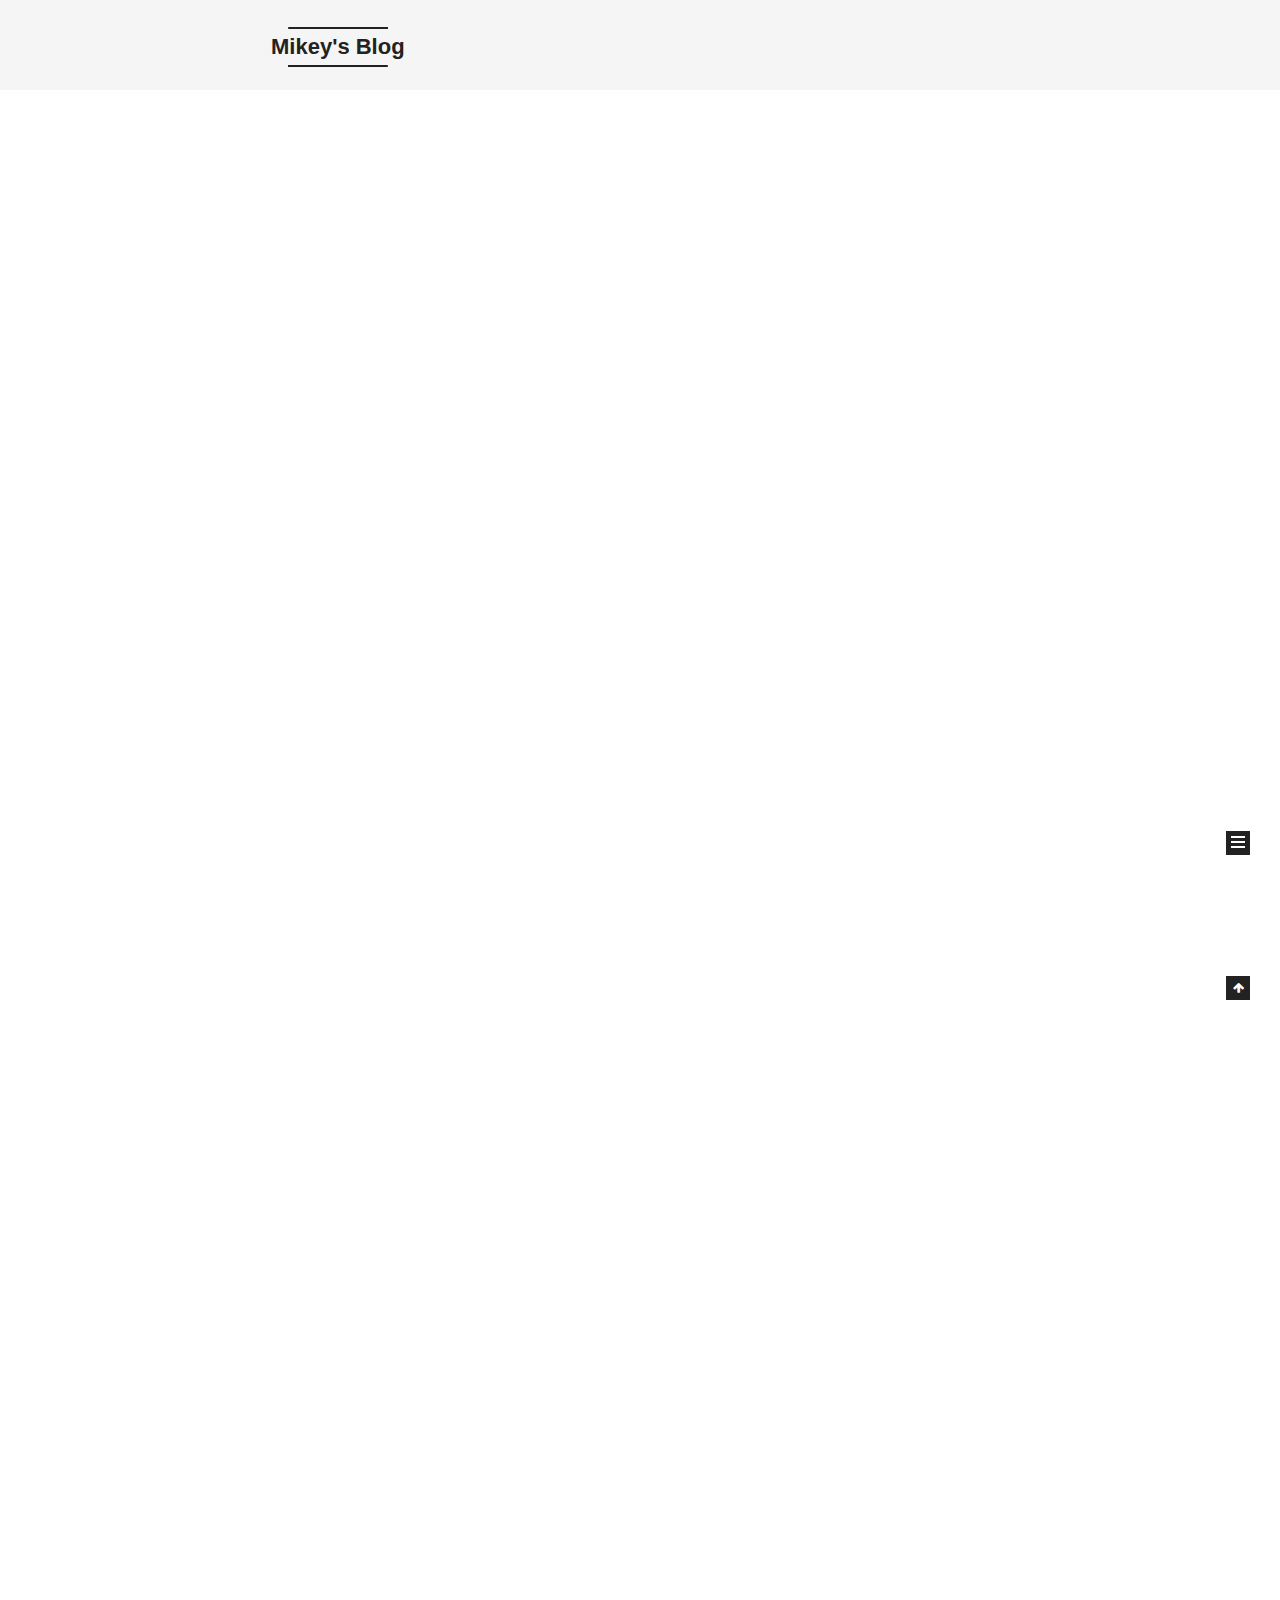
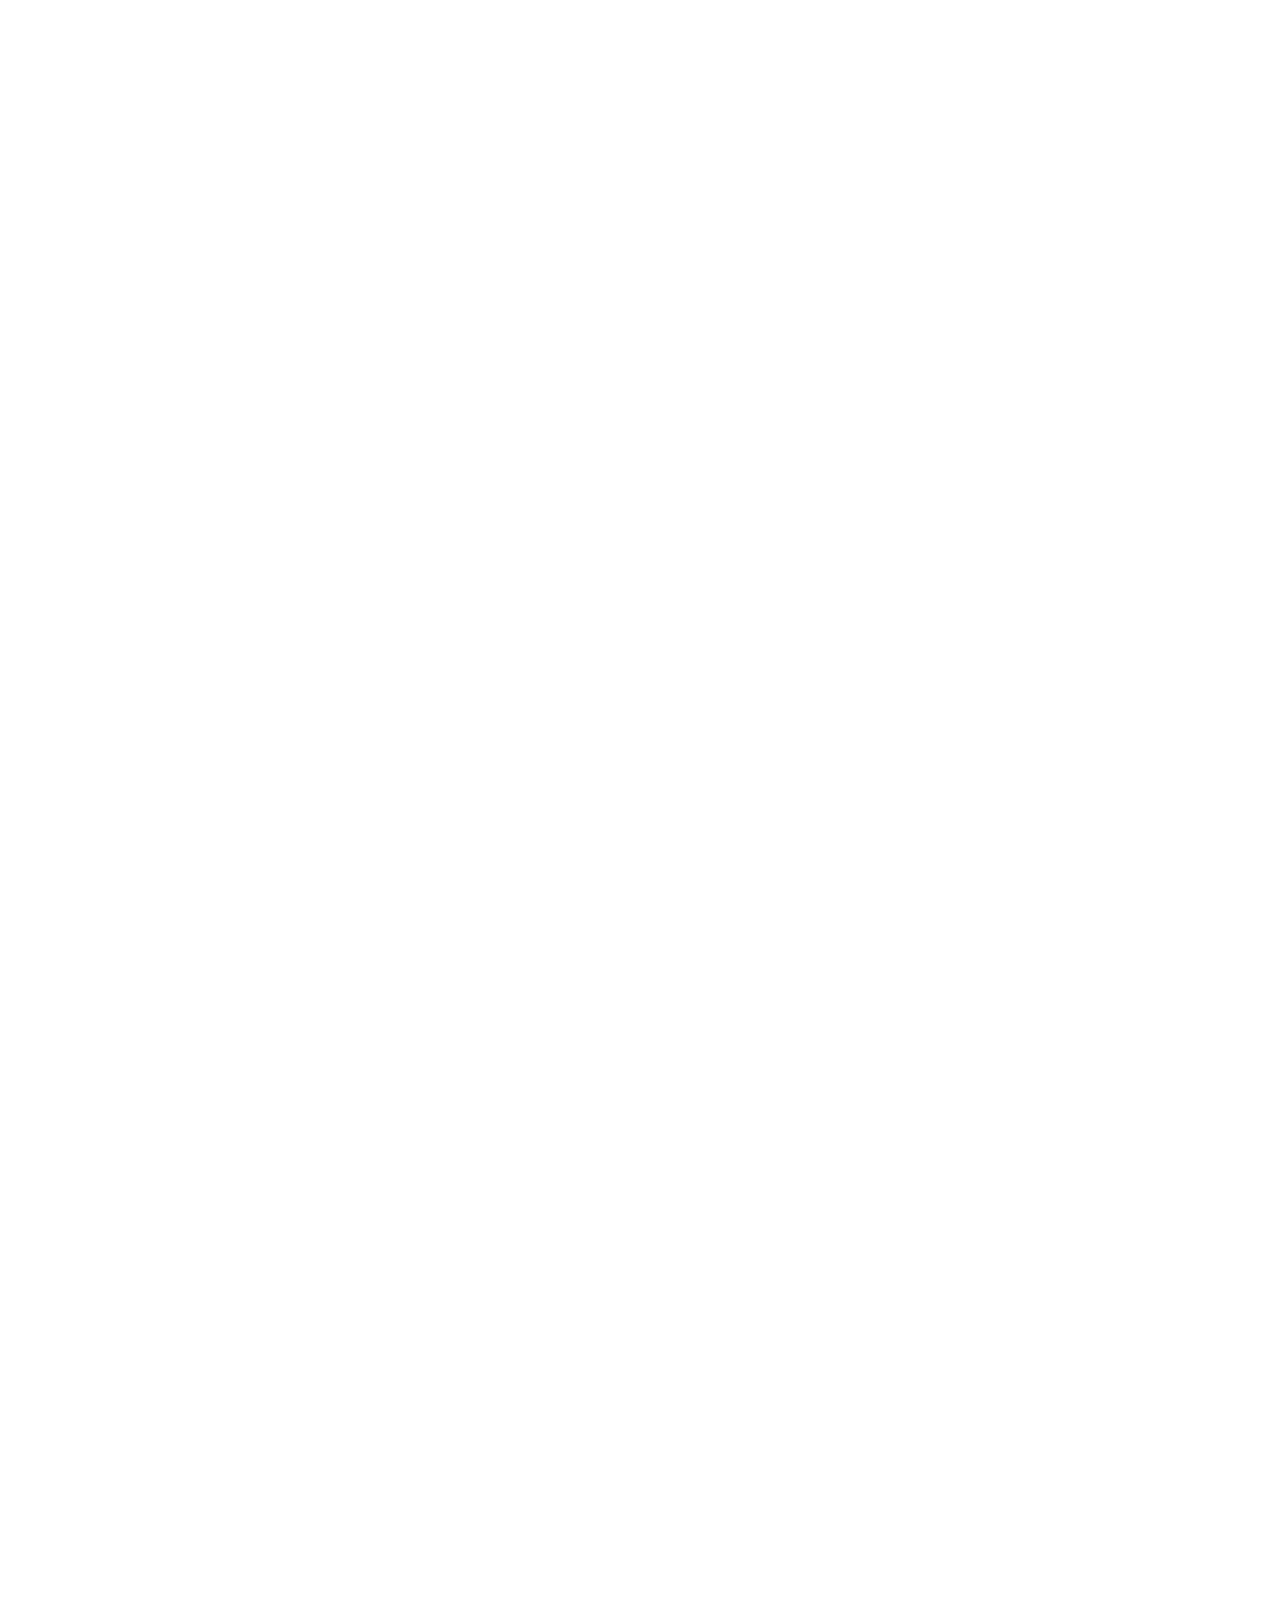
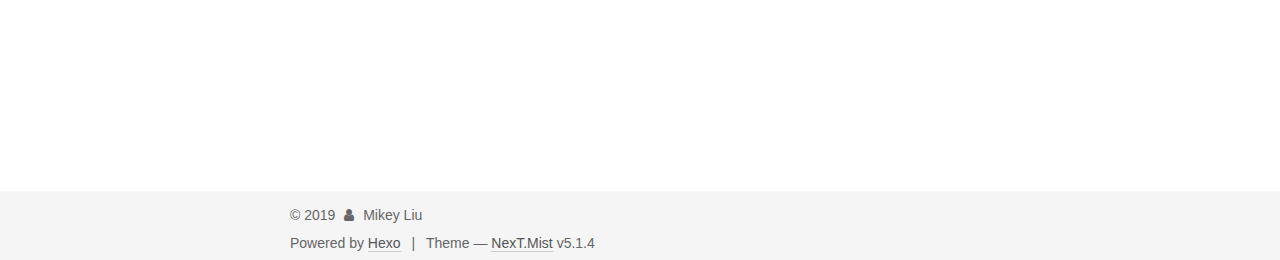
==== commit 7799753f: "Site updated: 2019-04-09 18:27:20" ====
--- a/index.html
+++ b/index.html
@@ -5,7 +5,7 @@
   
 
 
-<html class="theme-next muse use-motion" lang>
+<html class="theme-next mist use-motion" lang>
 <head><meta name="generator" content="Hexo 3.8.0">
   <meta charset="UTF-8">
 <meta http-equiv="X-UA-Compatible" content="IE=edge">
@@ -80,12 +80,12 @@
 
 
 <meta property="og:type" content="website">
-<meta property="og:title" content="Hexo">
+<meta property="og:title" content="Mikey&#39;s Blog">
 <meta property="og:url" content="http://yoursite.com/index.html">
-<meta property="og:site_name" content="Hexo">
+<meta property="og:site_name" content="Mikey&#39;s Blog">
 <meta property="og:locale" content="default">
 <meta name="twitter:card" content="summary">
-<meta name="twitter:title" content="Hexo">
+<meta name="twitter:title" content="Mikey&#39;s Blog">
 
 
 
@@ -93,7 +93,7 @@
   var NexT = window.NexT || {};
   var CONFIG = {
     root: '/',
-    scheme: 'Muse',
+    scheme: 'Mist',
     version: '5.1.4',
     sidebar: {"position":"left","display":"post","offset":12,"b2t":false,"scrollpercent":false,"onmobile":false},
     fancybox: true,
@@ -121,7 +121,7 @@
 
 
 
-  <title>Hexo</title>
+  <title>Mikey's Blog</title>
   
 
 
@@ -152,7 +152,7 @@
     <div class="custom-logo-site-title">
       <a href="/" class="brand" rel="start">
         <span class="logo-line-before"><i></i></span>
-        <span class="site-title">Hexo</span>
+        <span class="site-title">Mikey's Blog</span>
         <span class="logo-line-after"><i></i></span>
       </a>
     </div>
@@ -229,16 +229,16 @@
   
   
   <div class="post-block">
-    <link itemprop="mainEntityOfPage" href="http://yoursite.com/2019/04/09/flutter/">
+    <link itemprop="mainEntityOfPage" href="http://yoursite.com/2019/04/09/Hexo-GitPage-搭建个人博客/">
 
     <span hidden itemprop="author" itemscope itemtype="http://schema.org/Person">
-      <meta itemprop="name" content="John Doe">
+      <meta itemprop="name" content="Mikey Liu">
       <meta itemprop="description" content>
       <meta itemprop="image" content="/images/avatar.gif">
     </span>
 
     <span hidden itemprop="publisher" itemscope itemtype="http://schema.org/Organization">
-      <meta itemprop="name" content="Hexo">
+      <meta itemprop="name" content="Mikey's Blog">
     </span>
 
     
@@ -248,7 +248,7 @@
         
           <h1 class="post-title" itemprop="name headline">
                 
-                <a class="post-title-link" href="/2019/04/09/flutter/" itemprop="url">flutter</a></h1>
+                <a class="post-title-link" href="/2019/04/09/Hexo-GitPage-搭建个人博客/" itemprop="url">Hexo + GitPage 搭建个人博客</a></h1>
         
 
         <div class="post-meta">
@@ -260,7 +260,7 @@
               
                 <span class="post-meta-item-text">Posted on</span>
               
-              <time title="Post created" itemprop="dateCreated datePublished" datetime="2019-04-09T14:43:29+08:00">
+              <time title="Post created" itemprop="dateCreated datePublished" datetime="2019-04-09T18:15:03+08:00">
                 2019-04-09
               </time>
             
@@ -300,41 +300,51 @@
       
         
           
-            <h1 id="欢迎使用-MWeb"><a href="#欢迎使用-MWeb" class="headerlink" title="欢迎使用 MWeb"></a>欢迎使用 MWeb</h1><p>MWeb 是专业的 Markdown 写作、记笔记、静态博客生成软件，目前已支持 Mac，iPad 和 iPhone。MWeb 有以下特色：</p>
-<h2 id="软件本身："><a href="#软件本身：" class="headerlink" title="软件本身："></a>软件本身：</h2><ul>
-<li>使用原生的 macOS 技术打造，追求与系统的完美结合。</li>
-<li>原则上，首先是追求界面简洁和高性能，然后才是强大易用，功能全面。</li>
+            <h2 id="动机"><a href="#动机" class="headerlink" title="动机"></a>动机</h2><p>想必众多程序猿/媛，多少都有自己要写技术文章的想法，无论是创作还是技术总结，写博客的确对技术人员来说有众多好处。当然，现在都9102年了，早已有许多支持个人创作的平台，最终对比了简书、掘金、CSDN、wordpress，(当然这几种都实操过了)，还是Hexo配合GitPage的方式成功胜出：markdown语法编辑文章、可自定漂亮博客主题、部署难度低，这几点对我来说都有足够的吸引力。<br>下面就记录下搭建的过程，相信能帮到同道中人😄</p>
+<h2 id="基础条件"><a href="#基础条件" class="headerlink" title="基础条件"></a>基础条件</h2><p>假设你已经有了以下的基础条件，这会帮助你快速的搭建起博客：</p>
+<ol>
+<li>要有个人网站域名</li>
+<li>Git、npm 基础</li>
+</ol>
+<h2 id="搭建"><a href="#搭建" class="headerlink" title="搭建"></a>搭建</h2><p>在正式开始之前，有必要了解一些框架和他们之间的关系</p>
+<ul>
+<li><p><a href="https://hexo.io/zh-cn/docs" target="_blank" rel="noopener">Hexo</a><br>  Hexo 是一个快速、简洁且高效的博客框架。Hexo 使用 Markdown（或其他渲染引擎）解析文章，在几秒内，即可利用靓丽的主题生成静态网页。</p>
+</li>
+<li><p><a href="https://pages.github.com" target="_blank" rel="noopener">GitPage</a>(需要梯子)<br>  GitPage允许你创建自己的博客，直接帮你省了自己购买服务器、运维等一系列操作，这是对比wordpress让我觉得轻松的关键一点，从此只需要focus在文章上就行了。</p>
+</li>
 </ul>
-<h2 id="Markdown-语法："><a href="#Markdown-语法：" class="headerlink" title="Markdown 语法："></a>Markdown 语法：</h2><ul>
-<li>使用 Github Flavored Markdown 语法，简称 GFM 语法。</li>
-<li>支持表格、TOC、LaTeX、代码块、任务列表、脚注等。</li>
-<li>画图库支持 mermaid, viz, echarts, plantuml, sequence, flow。</li>
+<p>两者之间的关系：<br>Hexo生成博客框架，通过命令行直接部署在Github上，就可以外网访问你写好的文章了</p>
+<h3 id="安装Hexo"><a href="#安装Hexo" class="headerlink" title="安装Hexo"></a>安装Hexo</h3><p>1.npm全局安装Hexo<br><figure class="highlight plain"><table><tr><td class="gutter"><pre><span class="line">1</span><br></pre></td><td class="code"><pre><span class="line">$ npm install -g hexo-cli</span><br></pre></td></tr></table></figure></p>
+<p>2.生成项目，其中<folder>是你的项目名<br><figure class="highlight plain"><table><tr><td class="gutter"><pre><span class="line">1</span><br><span class="line">2</span><br><span class="line">3</span><br></pre></td><td class="code"><pre><span class="line">$ hexo init &lt;folder&gt;</span><br><span class="line">$ cd &lt;folder&gt;</span><br><span class="line">$ npm install</span><br></pre></td></tr></table></figure></folder></p>
+<p>这个时候可以运行在本地了<br><figure class="highlight plain"><table><tr><td class="gutter"><pre><span class="line">1</span><br><span class="line">2</span><br><span class="line">3</span><br></pre></td><td class="code"><pre><span class="line">hexo s // 这个是hexo server的简写</span><br><span class="line">// 如果需要指定端口号，使用下面这个命令</span><br><span class="line">hexo s -p 端口号</span><br></pre></td></tr></table></figure></p>
+<p>浏览器输入<code>localhost:4000</code>即可查看效果，默认使用的主题是<code>landscape</code><br><img src="https://ws3.sinaimg.cn/large/006tNc79gy1g1why23d31j30xd0u07wh.jpg" alt="landscape主题效果图"></p>
+<h3 id="更换主题"><a href="#更换主题" class="headerlink" title="更换主题"></a>更换主题</h3><ol>
+<li>这里直接推荐一个非常简洁的主题<a href="https://github.com/iissnan/hexo-theme-next" target="_blank" rel="noopener">NexT</a>，当然还可以去<a href="https://hexo.io/themes/" target="_blank" rel="noopener">官网主题</a>找你自己心仪的一款</li>
+<li>修改主题也十分简单，将你想要的主题下载放在themes文件夹下即可，然后直接修改站点的配置文件_config.yml，注意这个文件是在项目根目录的，每个主题下文件夹下也有自己的主题配置文件，文件名也是_config.yml，我想这个应该也比较好区分</li>
+<li>下载NexT主题，需要在themes目录下下载<code>git clone https://github.com/iissnan/hexo-theme-next</code></li>
+<li>修改配置文件的主题配置<br><img src="https://ws3.sinaimg.cn/large/006tNc79gy1g1wihsyq3cj30jw04ygma.jpg" alt="主题"></li>
+<li>刷新浏览器，可以看到博文的效果<br><img src="https://ws1.sinaimg.cn/large/006tNc79gy1g1wiq0ae7qj312m0u07cb.jpg" alt="新主题"></li>
+</ol>
+<h3 id="主题配置"><a href="#主题配置" class="headerlink" title="主题配置"></a>主题配置</h3><p>我们任可以继续捣鼓NexT的配置，主要有以下几点，这个可以自行更改选择自己最喜欢的效果</p>
+<ul>
+<li>站点图标favicon</li>
+<li>页脚footer</li>
+<li>菜单menu</li>
+<li>方案scheme</li>
+<li>社交social</li>
+<li>侧栏头像avatar</li>
 </ul>
-<h2 id="Markdown-辅助："><a href="#Markdown-辅助：" class="headerlink" title="Markdown 辅助："></a>Markdown 辅助：</h2><ul>
-<li>支持截图并粘贴、复制并粘贴、拖拽等方式插入图片并直接显示在编辑器内。</li>
-<li>在兼容 Markdown 语法的情况下支持设置图片宽度。</li>
-<li>好用的表格插入和 LaTeX 书写辅助。</li>
-</ul>
-<h2 id="Markdown-输出："><a href="#Markdown-输出：" class="headerlink" title="Markdown 输出："></a>Markdown 输出：</h2><ul>
-<li>支持导出为图片、HTML、Epub、PDF、RTF、Docx。</li>
-<li>支持发布到 Wordrpess、支持 Metaweblog API 协议的服务、Wordpress.com、印象笔记（Evernote）、Blogger、Medium、Tumblr。</li>
-<li>图片上传服务（图床）支持 Google Photos、Imgur、七牛云、又拍云和自定义的图床服务。</li>
-</ul>
-<h2 id="Markdown-笔记："><a href="#Markdown-笔记：" class="headerlink" title="Markdown 笔记："></a>Markdown 笔记：</h2><ul>
-<li>强大的文档库支持分类树和标签管理文档，文档可归类于多个分类，可以把分类整个导出为 Epub、PDF 和生成静态网站。非常合适用于笔记、个人知识收集、管理和输出。</li>
-<li>快速笔记：随意增加笔记及图片等素材，支持以天为单位把增加的素材组合在一个文档内，方便整理及记录历史收集情况。</li>
-<li>快速搜索：目前已支持全局快捷键调出搜索。</li>
-</ul>
-<h2 id="外部-Markdown-文档："><a href="#外部-Markdown-文档：" class="headerlink" title="外部 Markdown 文档："></a>外部 Markdown 文档：</h2><ul>
-<li>外部 Markdown 文档使用外部模式管理。外部模式使用目录树的方式编辑和管理你的 markdown 文档，还能很好的支持 gitbook、JekyII、hexo 等等编辑和图片插入。</li>
-</ul>
-<h2 id="MWeb-文档："><a href="#MWeb-文档：" class="headerlink" title="MWeb 文档："></a>MWeb 文档：</h2><p>如果要更详细了解 MWeb，建议你一定要去看一下官网的帮助文档，网址为：<a href="https://zh.mweb.im/help.html" target="_blank" rel="noopener">https://zh.mweb.im/help.html</a>。我们建议在使用文档库之前，一定要阅读一下  <a href="https://zh.mweb.im/mweb-library.html" target="_blank" rel="noopener">MWeb 文档库详细介绍</a> 这篇文章，以便更好的使用文档库。</p>
-<h2 id="帮助我们改进-MWeb"><a href="#帮助我们改进-MWeb" class="headerlink" title="帮助我们改进 MWeb"></a>帮助我们改进 MWeb</h2><p>如果你喜欢 MWeb，想让它变得更好，你可以：</p>
-<ol>
-<li>推荐 MWeb，让更多的人知道。</li>
-<li>给我们发反馈和建议：<a href="mailto:&#99;&#x6f;&#100;&#x65;&#x72;&#102;&#111;&#114;&#x61;&#114;&#x74;&#43;&#x32;&#51;&#51;&#51;&#x40;&#103;&#x6d;&#97;&#105;&#x6c;&#46;&#99;&#111;&#109;" target="_blank" rel="noopener">&#99;&#x6f;&#100;&#x65;&#x72;&#102;&#111;&#114;&#x61;&#114;&#x74;&#43;&#x32;&#51;&#51;&#51;&#x40;&#103;&#x6d;&#97;&#105;&#x6c;&#46;&#99;&#111;&#109;</a></li>
-<li>在 Mac App Store 上评价 （如果是在 MAS 上购买的话）。</li>
-</ol>
+<h3 id="新建文章"><a href="#新建文章" class="headerlink" title="新建文章"></a>新建文章</h3><p>新建文章很简单，执行</p>
+<figure class="highlight plain"><table><tr><td class="gutter"><pre><span class="line">1</span><br></pre></td><td class="code"><pre><span class="line">hexo n &quot;这里是文件名&quot;</span><br></pre></td></tr></table></figure>
+<p>文件就生成在source/_posts目录下，直接编辑markdown文件就可以了，保存编辑的内容，浏览器刷新就可以实时看到修改效果，当然你也可以在你喜欢的其他markdown编辑器上编辑。</p>
+<h3 id="部署"><a href="#部署" class="headerlink" title="部署"></a>部署</h3><p>首先我们要安装<code>deploy</code>插件</p>
+<figure class="highlight plain"><table><tr><td class="gutter"><pre><span class="line">1</span><br></pre></td><td class="code"><pre><span class="line">npm install hexo-deployer-git --save</span><br></pre></td></tr></table></figure>
+<p>然后在GitHub上新建一个仓库，仓库名命名的规则是<code>&lt;name&gt;.github.io</code>，我们用他来承载打包好的博客。修改站点的配置文件_config.yml，将仓库的地址填进去<br><img src="https://ws3.sinaimg.cn/large/006tNc79gy1g1wj9q8i4gj30t007wdgz.jpg" alt="配置仓库地址"></p>
+<p>执行以下命令部署</p>
+<figure class="highlight plain"><table><tr><td class="gutter"><pre><span class="line">1</span><br><span class="line">2</span><br></pre></td><td class="code"><pre><span class="line">hexo g // hexo generate 的缩写</span><br><span class="line">hexo d // hexo deploy 的缩写</span><br></pre></td></tr></table></figure>
+<p>部署完我们就能看到刚刚新建的仓库上已经有代码了，然后去到项目Setting里，打开GitHub Pages，通常是master分支，并且将你自己的域名填进Custom domain里<br><img src="https://ws4.sinaimg.cn/large/006tNc79gy1g1wjggrd0oj312p0u0q8f.jpg" alt="GitHub Pages"></p>
+<p>最后一步需要将域名解析到<code>github.io</code>的ip地址上，ping一下github.io，拿到ip:<code>185.199.111.153</code><br><img src="https://ws1.sinaimg.cn/large/006tNc79gy1g1wjuduwamj310e0pygnf.jpg" alt="域名解析"></p>
+<h2 id="完结撒花"><a href="#完结撒花" class="headerlink" title="完结撒花"></a>完结撒花</h2><p>我的域名是<code>mikey.top</code>,直接访问这个地址就可以指向部署好的博客地址，效果非常显著，哈哈😎😎</p>
 
           
         
@@ -405,7 +415,7 @@
         <div class="site-overview">
           <div class="site-author motion-element" itemprop="author" itemscope itemtype="http://schema.org/Person">
             
-              <p class="site-author-name" itemprop="name">John Doe</p>
+              <p class="site-author-name" itemprop="name">Mikey Liu</p>
               <p class="site-description motion-element" itemprop="description"></p>
           </div>
 
@@ -461,7 +471,7 @@
   <span class="with-love">
     <i class="fa fa-user"></i>
   </span>
-  <span class="author" itemprop="copyrightHolder">John Doe</span>
+  <span class="author" itemprop="copyrightHolder">Mikey Liu</span>
 
   
 </div>
@@ -475,7 +485,7 @@
 
 
 
-  <div class="theme-info">Theme &mdash; <a class="theme-link" target="_blank" href="https://github.com/iissnan/hexo-theme-next">NexT.Muse</a> v5.1.4</div>
+  <div class="theme-info">Theme &mdash; <a class="theme-link" target="_blank" href="https://github.com/iissnan/hexo-theme-next">NexT.Mist</a> v5.1.4</div>
 
 
 
--- a/css/main.css
+++ b/css/main.css
@@ -226,51 +226,51 @@
   margin: 20px 0 15px;
 }
 h1 {
+  font-size: 24px;
+}
+@media (max-width: 767px) {
+  h1 {
+    font-size: 20px;
+  }
+}
+h2 {
   font-size: 22px;
 }
 @media (max-width: 767px) {
-  h1 {
+  h2 {
     font-size: 18px;
   }
 }
-h2 {
+h3 {
   font-size: 20px;
 }
 @media (max-width: 767px) {
-  h2 {
+  h3 {
     font-size: 16px;
   }
 }
-h3 {
+h4 {
   font-size: 18px;
 }
 @media (max-width: 767px) {
-  h3 {
+  h4 {
     font-size: 14px;
   }
 }
-h4 {
+h5 {
   font-size: 16px;
 }
 @media (max-width: 767px) {
-  h4 {
+  h5 {
     font-size: 12px;
   }
 }
-h5 {
+h6 {
   font-size: 14px;
 }
 @media (max-width: 767px) {
-  h5 {
+  h6 {
     font-size: 10px;
-  }
-}
-h6 {
-  font-size: 12px;
-}
-@media (max-width: 767px) {
-  h6 {
-    font-size: 8px;
   }
 }
 p {
@@ -940,8 +940,8 @@
   display: inline-block;
   padding: 0 20px;
   font-size: 14px;
-  color: #fff;
-  background: #222;
+  color: #555;
+  background: transparent;
   border: 2px solid #222;
   text-decoration: none;
   border-radius: 0;
@@ -1101,7 +1101,7 @@
 }
 .site-meta {
   margin: 0;
-  text-align: center;
+  text-align: left;
 }
 @media (max-width: 767px) {
   .site-meta {
@@ -1112,12 +1112,12 @@
   position: relative;
   display: inline-block;
   padding: 0 40px;
-  color: #fff;
+  color: #222;
   background: #222;
   border-bottom: none;
 }
 .brand:hover {
-  color: #fff;
+  color: #222;
 }
 .logo {
   display: inline-block;
@@ -1348,7 +1348,7 @@
 .posts-collapse {
   position: relative;
   z-index: 1010;
-  margin-left: 55px;
+  margin-left: 0;
 }
 .posts-collapse::after {
   content: " ";
@@ -1822,7 +1822,7 @@
   width: 4px;
   height: 4px;
   border-radius: 50%;
-  background: #8affff;
+  background: #992a33;
 }
 .links-of-blogroll {
   font-size: 13px;
@@ -2585,78 +2585,322 @@
 .page-post-detail .comments {
   overflow: hidden;
 }
-@media (max-width: 767px) {
-  .header-inner,
-  .container .main-inner,
+h1,
+h2,
+h3,
+h4,
+h5,
+h6 {
+  margin: 20px 0 10px;
+}
+p {
+  margin: 0 0 25px 0;
+}
+a {
+  border-bottom-color: #ccc;
+}
+hr {
+  margin: 20px 0;
+  height: 2px;
+}
+.main-inner {
+  margin-top: 80px;
+}
+.header {
+  background: #f5f5f5;
+}
+.header-inner {
+  padding: 25px 0 20px;
+}
+.header-inner:before,
+.header-inner:after {
+  content: " ";
+  display: table;
+}
+.header-inner:after {
+  clear: both;
+}
+@media (max-width: 767px) {
+  .header-inner {
+    width: auto;
+    margin-bottom: 50px;
+    padding: 10px;
+  }
+}
+.site-meta {
+  float: left;
+  margin-left: -20px;
+  line-height: normal;
+}
+@media (max-width: 767px) {
+  .site-meta {
+    margin-left: 10px;
+  }
+}
+.site-meta .brand {
+  padding: 2px 1px;
+  background: none;
+}
+@media (max-width: 767px) {
+  .site-meta .brand {
+    display: block;
+  }
+}
+.site-meta .logo {
+  display: none;
+}
+.site-meta .site-title {
+  font-size: 22px;
+  font-weight: bolder;
+}
+@media (max-width: 767px) {
+  .site-meta .site-title {
+    line-height: 34px;
+  }
+}
+.logo-line-before,
+.logo-line-after {
+  display: block;
+  overflow: hidden;
+  margin: 0 auto;
+  width: 75%;
+}
+@media (max-width: 767px) {
+  .logo-line-before,
+  .logo-line-after {
+    display: none;
+  }
+}
+.logo-line-before i,
+.logo-line-after i {
+  position: relative;
+  display: block;
+  height: 2px;
+  background: #222;
+}
+@media (max-width: 767px) {
+  .logo-line-before i,
+  .logo-line-after i {
+    height: 3px;
+  }
+}
+.use-motion .logo-line-before i {
+  left: -100%;
+}
+.use-motion .logo-line-after i {
+  right: -100%;
+}
+.site-subtitle {
+  display: none;
+}
+.site-nav-toggle {
+  position: static;
+  float: right;
+}
+.menu {
+  float: right;
+  margin: 8px 0 0 0;
+}
+@media (max-width: 767px) {
+  .menu {
+    margin: 20px 0 0 0;
+    padding: 0;
+  }
+}
+.menu br {
+  display: none;
+}
+.menu .menu-item {
+  margin: 0;
+}
+@media (max-width: 767px) {
+  .menu .menu-item {
+    display: block;
+  }
+}
+.menu .menu-item a {
+  padding: 0 10px;
+  background: none;
+  border: none;
+  border-radius: 2px;
+  transition-property: background;
+}
+@media (max-width: 767px) {
+  .menu .menu-item a {
+    text-align: left;
+  }
+}
+.menu .menu-item a:hover {
+  background: #e1e1e1;
+}
+.menu a::before {
+  display: none;
+}
+@media (max-width: 767px) {
+  .menu a::before {
+    display: block;
+  }
+}
+@media (max-width: 767px) {
+  .menu {
+    float: none;
+  }
+}
+.site-search form {
+  display: none;
+}
+.posts-expand {
+  padding-top: 0;
+}
+.posts-expand .post-title,
+.posts-expand .post-meta {
+  text-align: left;
+}
+@media (max-width: 767px) {
+  .posts-expand .post-title,
+  .posts-expand .post-meta {
+    text-align: center;
+  }
+}
+.posts-expand .post-eof {
+  display: none;
+}
+.posts-expand .post {
+  margin-top: 120px;
+}
+.posts-expand .post:first-child {
+  margin-top: 0;
+}
+.posts-expand .post-meta {
+  margin-top: 5px;
+  margin-bottom: 20px;
+}
+.posts-expand .post-title {
+  position: relative;
+  font-size: 26px;
+  font-weight: 400;
+}
+@media (max-width: 767px) {
+  .posts-expand .post-title {
+    font-size: 22px;
+  }
+}
+@media (min-width: 1600px) {
+  .posts-expand .post-title {
+    font-size: 26px;
+  }
+}
+.posts-expand .post-title:hover:before {
+  background: #222;
+}
+@media (max-width: 767px) {
+  .posts-expand .post-body {
+    font-size: 12px;
+  }
+}
+.posts-expand .post-body img {
+  margin: 0;
+}
+.posts-expand .post-tags {
+  text-align: left;
+}
+.posts-expand .post-tags a {
+  padding: 1px 5px;
+  background: #f5f5f5;
+  border-bottom: none;
+}
+.posts-expand .post-tags a:hover {
+  background: #ccc;
+}
+.posts-expand .post-nav {
+  margin-top: 40px;
+}
+.post-button {
+  margin-top: 20px;
+  text-align: left;
+}
+.post-button a {
+  padding: 0;
+  font-size: 14px;
+  background: none;
+  border: none;
+  border-bottom: 2px solid #666;
+  transition-property: border;
+}
+@media (max-width: 767px) {
+  .post-button a {
+    font-size: 12px;
+  }
+}
+@media (min-width: 1600px) {
+  .post-button a {
+    font-size: 16px;
+  }
+}
+.post-button a:hover {
+  border-bottom-color: #222;
+}
+.links-of-blogroll-inline .links-of-blogroll-item {
+  display: inline-block;
+}
+.btn {
+  padding: 0 10px;
+  border-width: 2px;
+  border-radius: 0;
+}
+.headband {
+  display: none;
+}
+.site-search {
+  position: relative;
+  float: right;
+  margin-top: 5px;
+  padding-top: 3px;
+}
+@media (max-width: 767px) {
+  .site-search {
+    float: none;
+    padding: 0 10px;
+  }
+}
+@media (max-width: 767px) {
+  .container .main-inner {
+    width: auto;
+  }
+}
+.page-post-detail .post-title,
+.page-post-detail .post-meta {
+  text-align: center;
+}
+.page-post-detail .post-title:before {
+  display: none;
+}
+.page-post-detail .post-meta {
+  margin-bottom: 60px;
+}
+.pagination {
+  margin: 120px 0 0;
+  text-align: left;
+}
+@media (max-width: 767px) {
+  .pagination {
+    margin: 80px 10px 0;
+    text-align: center;
+  }
+}
+.footer {
+  margin-top: 80px;
+  padding: 10px 0;
+  background: #f5f5f5;
+  color: #666;
+}
+.footer-inner {
+  margin: 0 auto;
+  text-align: left;
+}
+@media (max-width: 767px) {
   .footer-inner {
     width: auto;
-  }
-}
-embed {
-  display: block;
-  margin: 0px auto 25px auto;
-}
-.custom-logo .site-meta-headline {
-  text-align: center;
-}
-.custom-logo .brand {
-  background: none;
-}
-.custom-logo .site-title {
-  margin: 10px auto 0;
-  font-size: 24px;
-  color: #222;
-}
-.custom-logo .site-title a {
-  border: none;
-}
-.custom-logo-image {
-  margin: 0 auto;
-  padding: 5px;
-  max-width: 150px;
-  background: #fff;
-}
-@media (max-width: 767px) {
-  .site-nav {
-    position: absolute;
-    left: 0;
-    top: 52px;
-    margin: 0;
-    width: 100%;
-    padding: 0;
-    background: #fff;
-    border-bottom: 1px solid #ddd;
-    z-index: 1030;
-  }
-}
-@media (max-width: 767px) {
-  .menu {
-    text-align: left;
-  }
-}
-@media (max-width: 767px) {
-  .menu .menu-item {
-    display: block;
-    margin: 0 10px;
-    vertical-align: top;
-  }
-}
-@media (max-width: 767px) {
-  .menu .menu-item br {
-    display: none;
-  }
-}
-@media (max-width: 767px) {
-  .menu .menu-item a {
-    padding: 5px 10px;
-  }
-}
-.menu .menu-item .fa {
-  margin-right: 0;
-}
-.site-search form {
-  display: none;
-}
-.links-of-blogroll-inline .links-of-blogroll-item {
-  display: inline-block;
-}
+    text-align: center;
+  }
+}
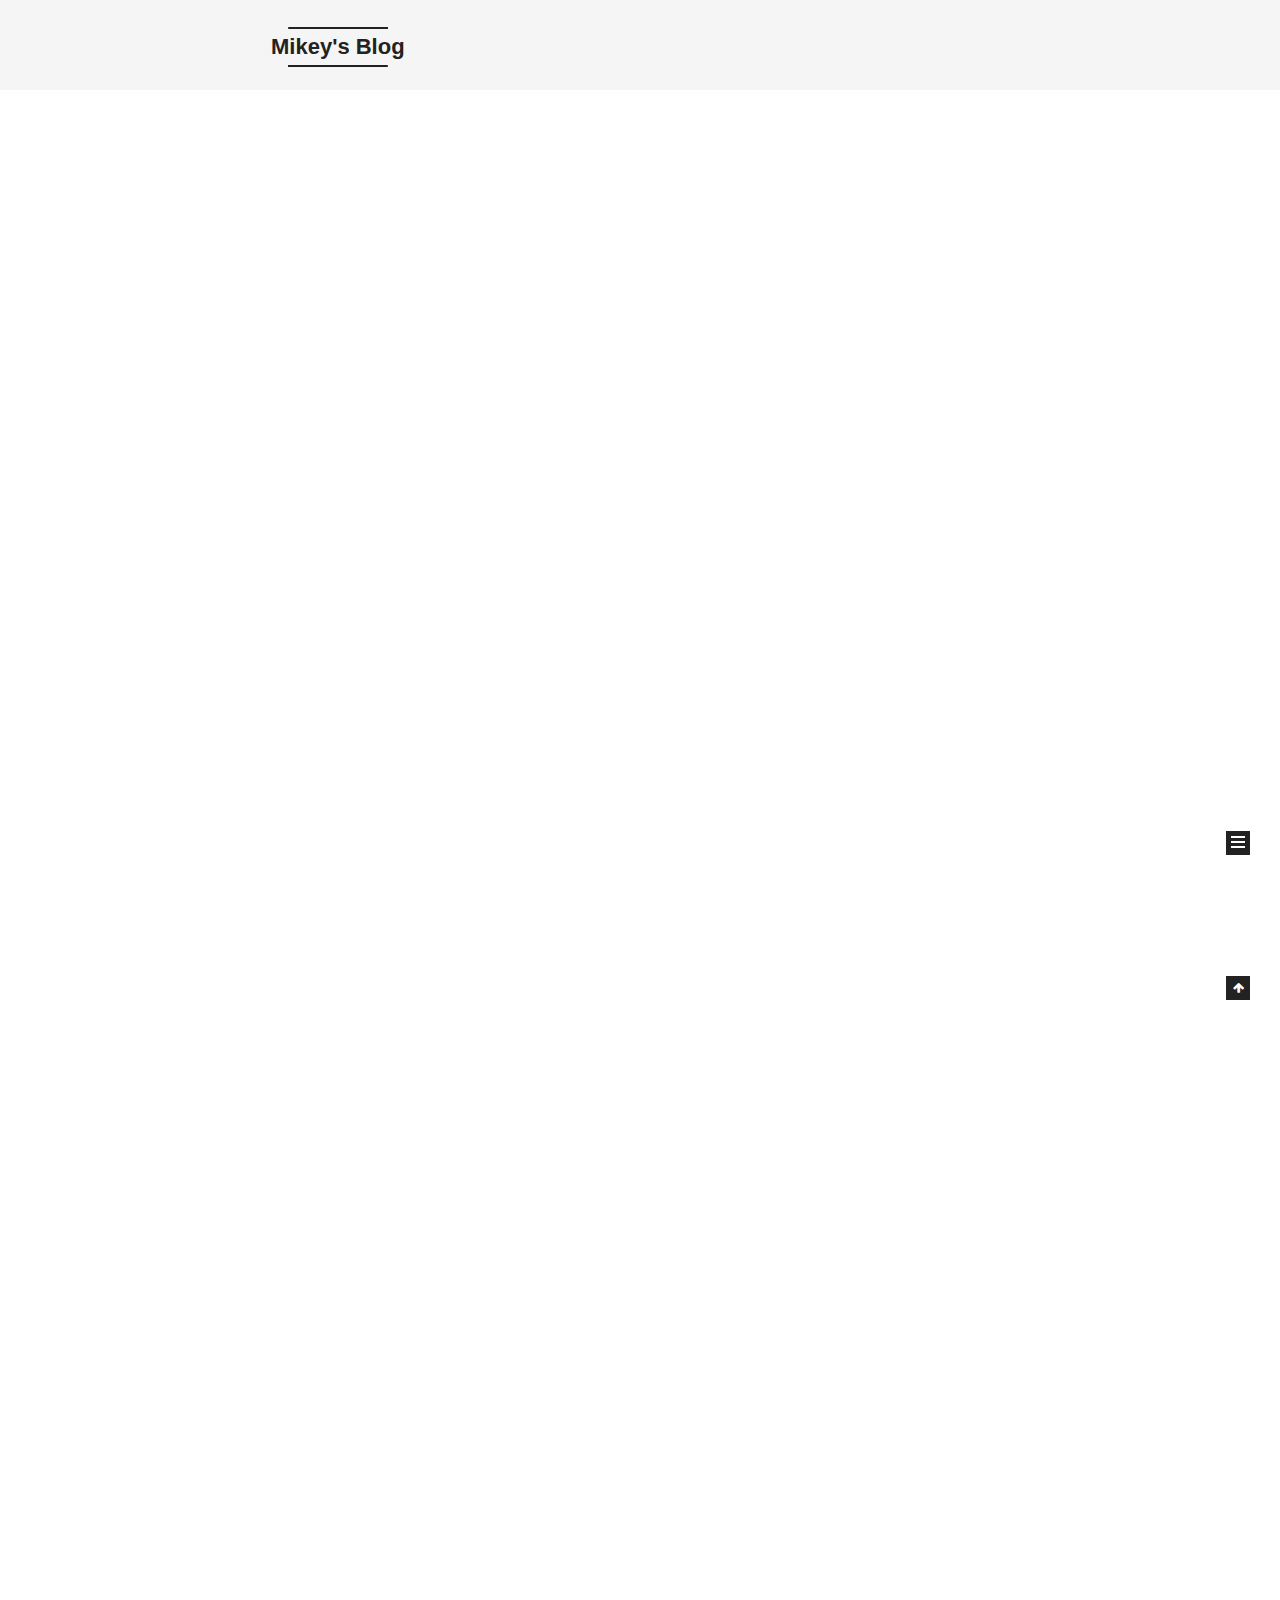
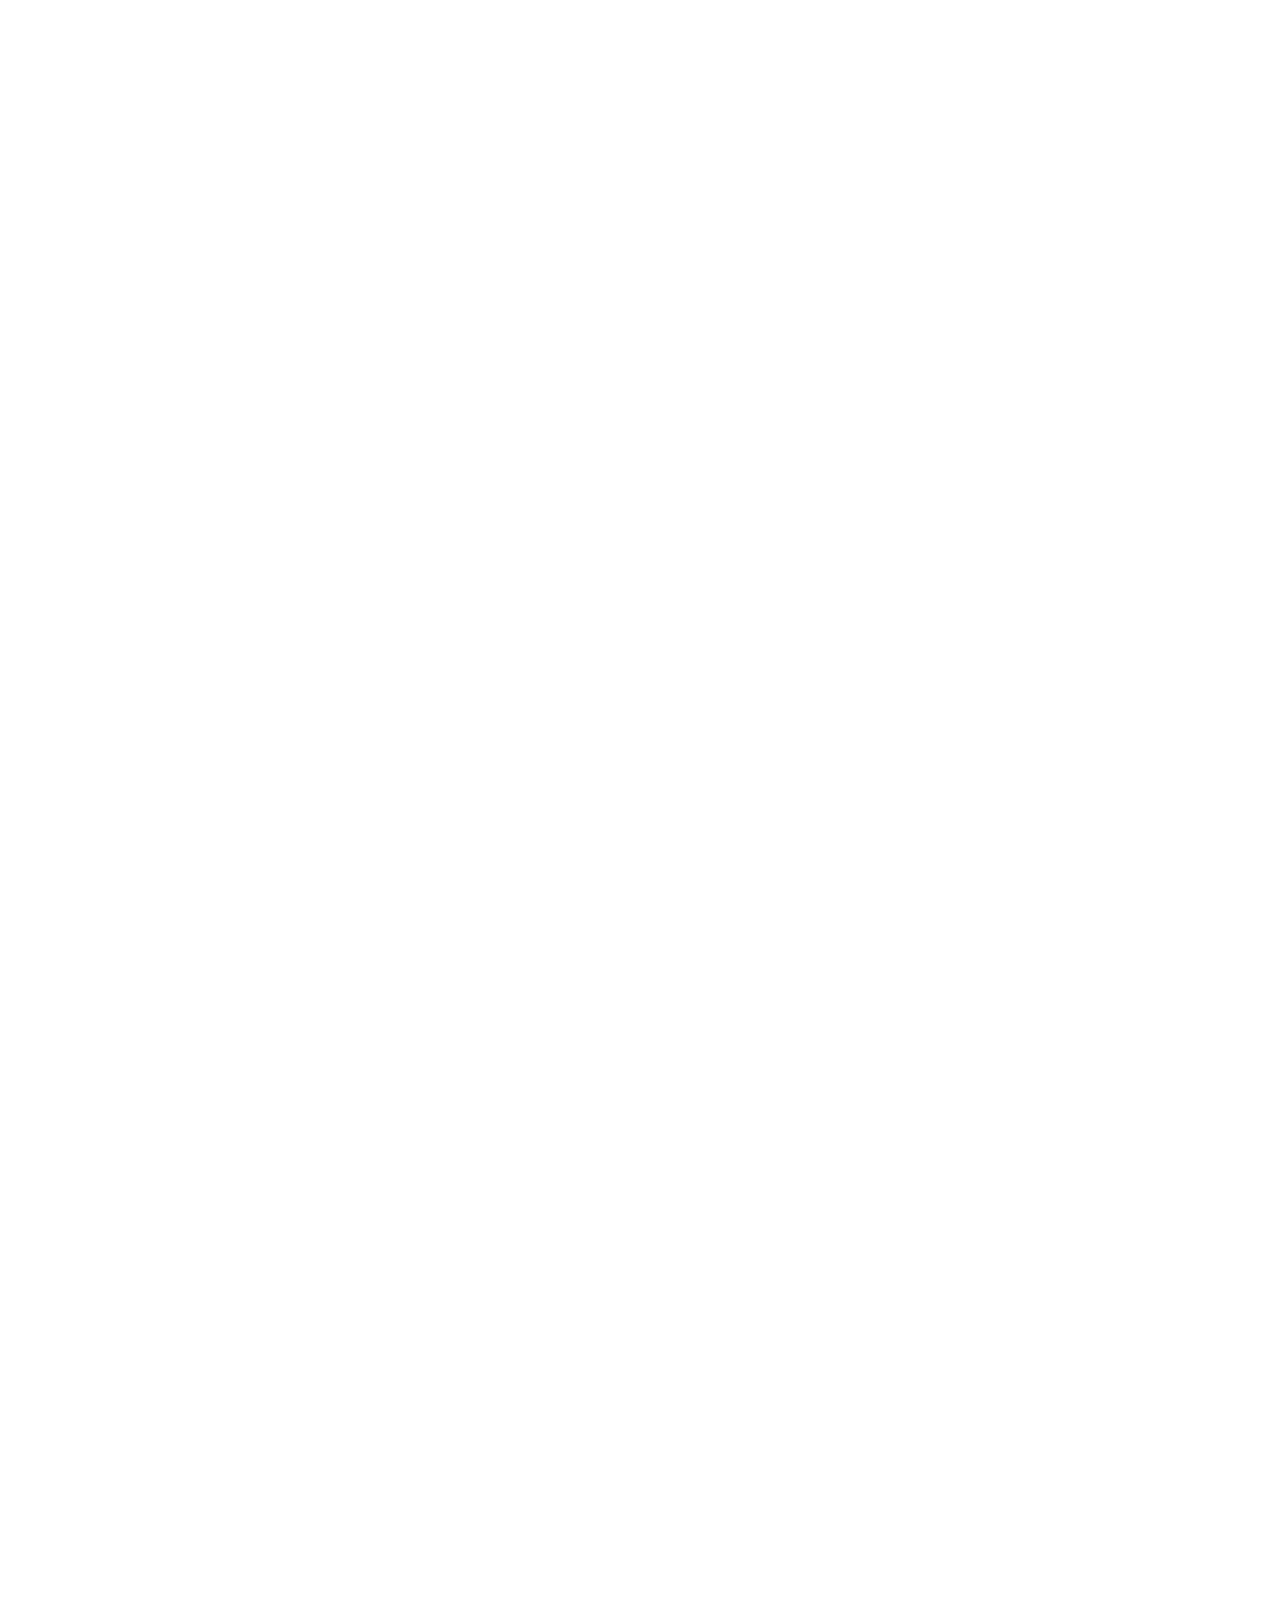
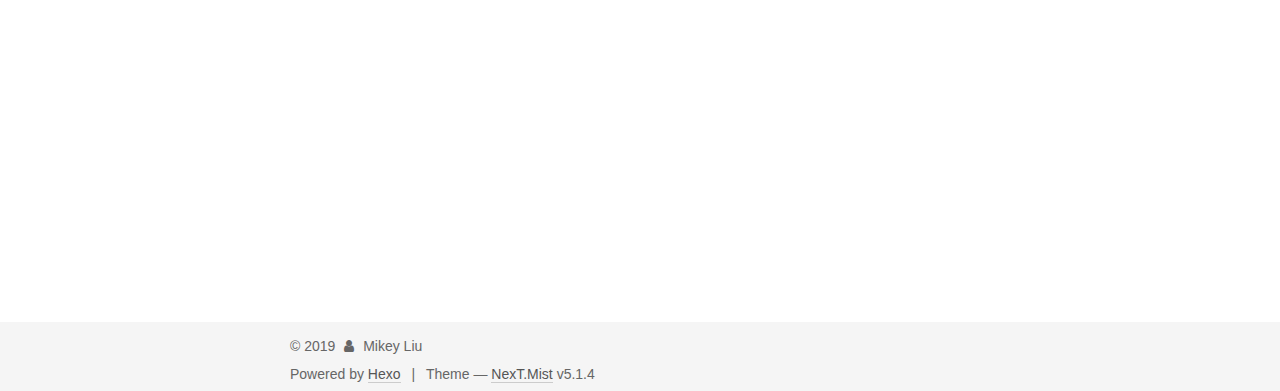
==== commit b1651971: "Site updated: 2019-04-10 09:58:38" ====
--- a/index.html
+++ b/index.html
@@ -344,6 +344,7 @@
 <figure class="highlight plain"><table><tr><td class="gutter"><pre><span class="line">1</span><br><span class="line">2</span><br></pre></td><td class="code"><pre><span class="line">hexo g // hexo generate 的缩写</span><br><span class="line">hexo d // hexo deploy 的缩写</span><br></pre></td></tr></table></figure>
 <p>部署完我们就能看到刚刚新建的仓库上已经有代码了，然后去到项目Setting里，打开GitHub Pages，通常是master分支，并且将你自己的域名填进Custom domain里<br><img src="https://ws4.sinaimg.cn/large/006tNc79gy1g1wjggrd0oj312p0u0q8f.jpg" alt="GitHub Pages"></p>
 <p>最后一步需要将域名解析到<code>github.io</code>的ip地址上，ping一下github.io，拿到ip:<code>185.199.111.153</code><br><img src="https://ws1.sinaimg.cn/large/006tNc79gy1g1wjuduwamj310e0pygnf.jpg" alt="域名解析"></p>
+<h3 id="更新流程"><a href="#更新流程" class="headerlink" title="更新流程"></a>更新流程</h3><p>更新流程与发布流程是一样的，先生成后部署，通常需要一段时间刷新缓存，这段时间js与css会可能会加载不到，导致文章布局全乱，这也是现在的一点瑕疵吧，更新频率不高的话还是可以接受的。</p>
 <h2 id="完结撒花"><a href="#完结撒花" class="headerlink" title="完结撒花"></a>完结撒花</h2><p>我的域名是<code>mikey.top</code>,直接访问这个地址就可以指向部署好的博客地址，效果非常显著，哈哈😎😎</p>
 
           
--- a/css/main.css
+++ b/css/main.css
@@ -1822,7 +1822,7 @@
   width: 4px;
   height: 4px;
   border-radius: 50%;
-  background: #992a33;
+  background: #7eff86;
 }
 .links-of-blogroll {
   font-size: 13px;
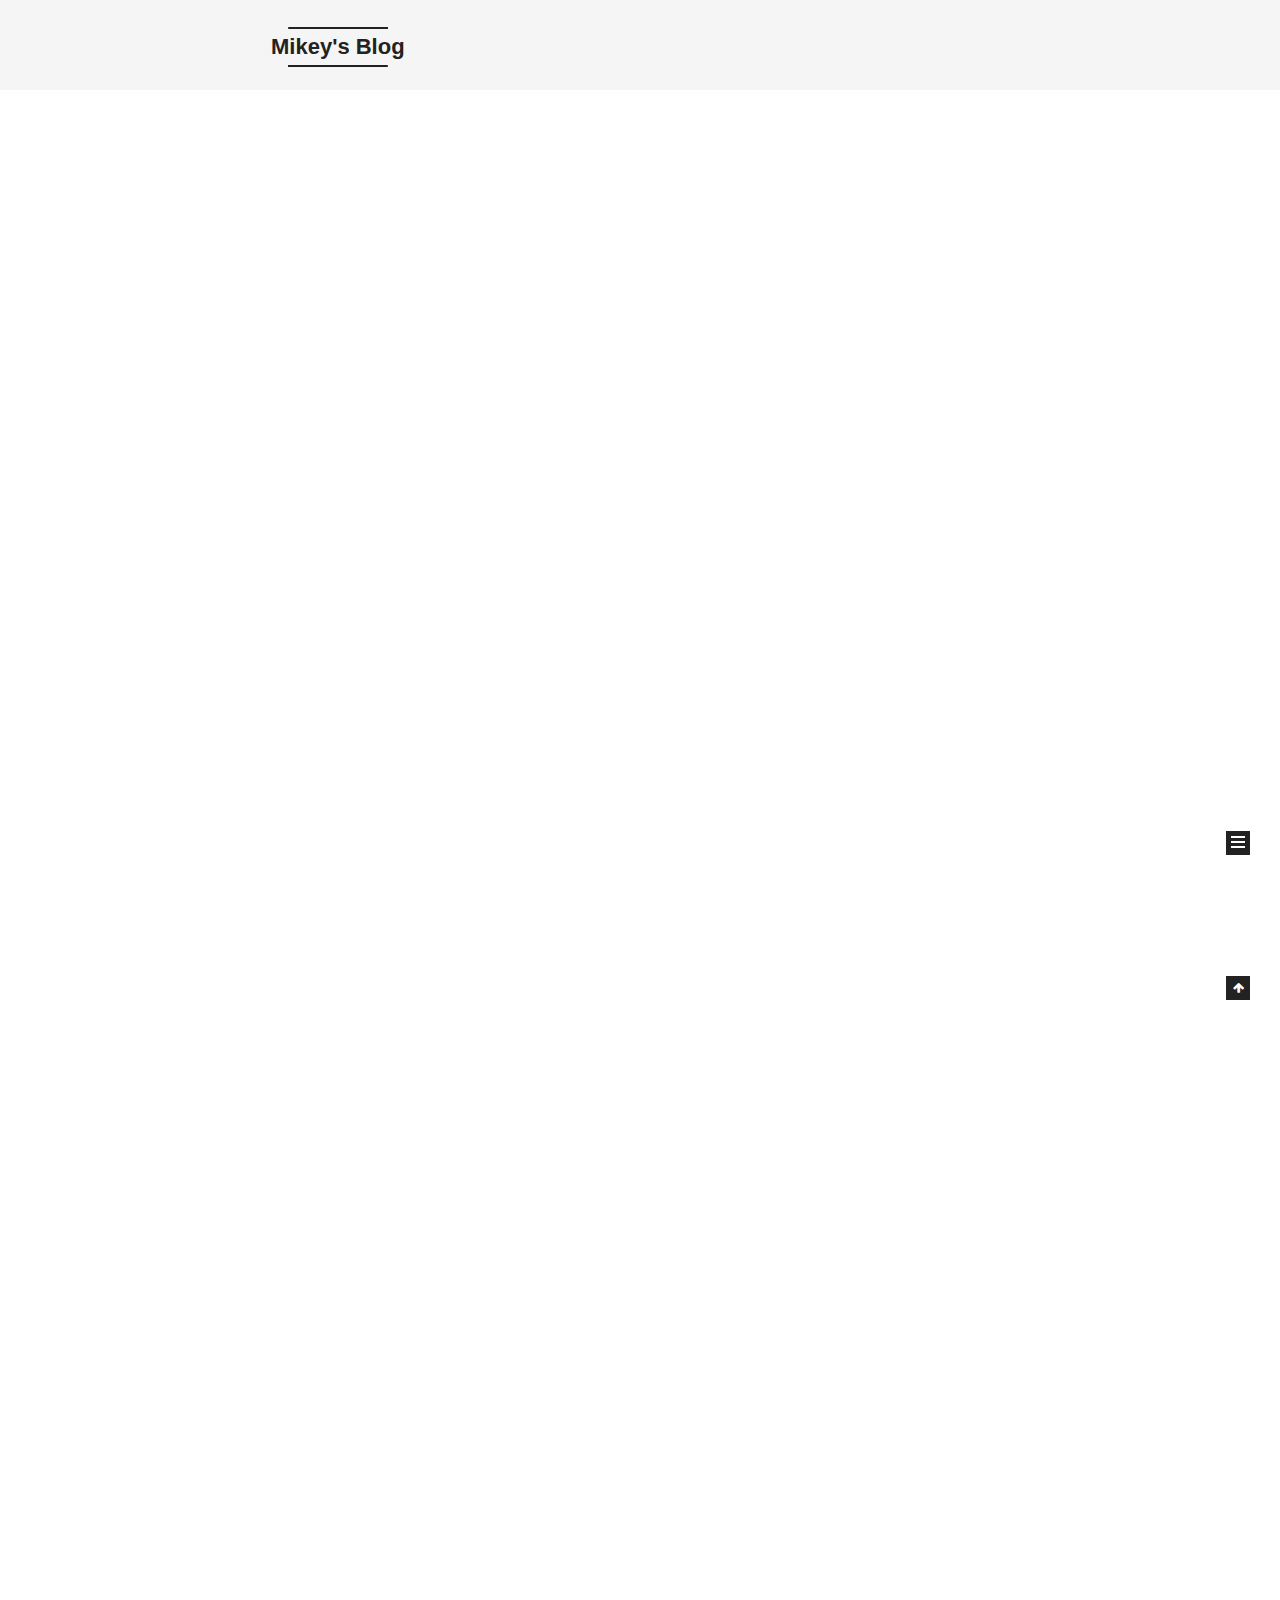
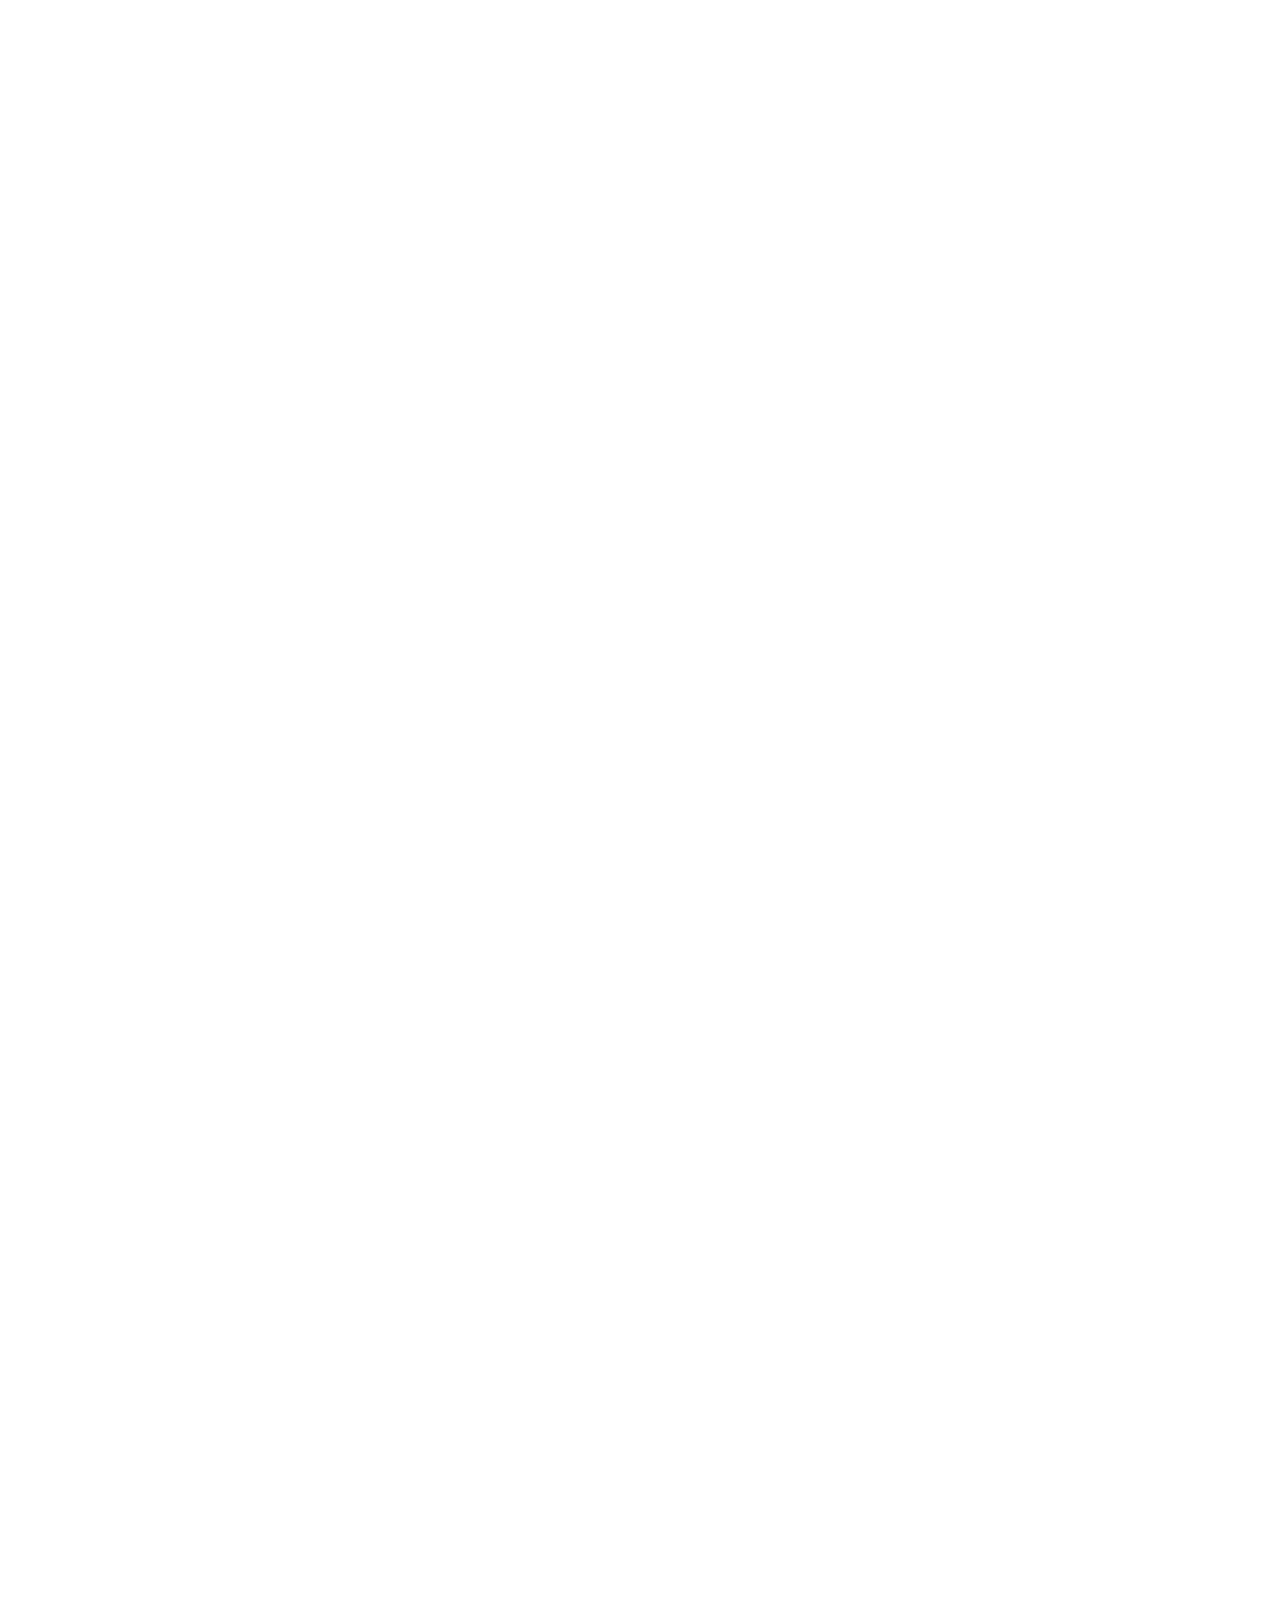
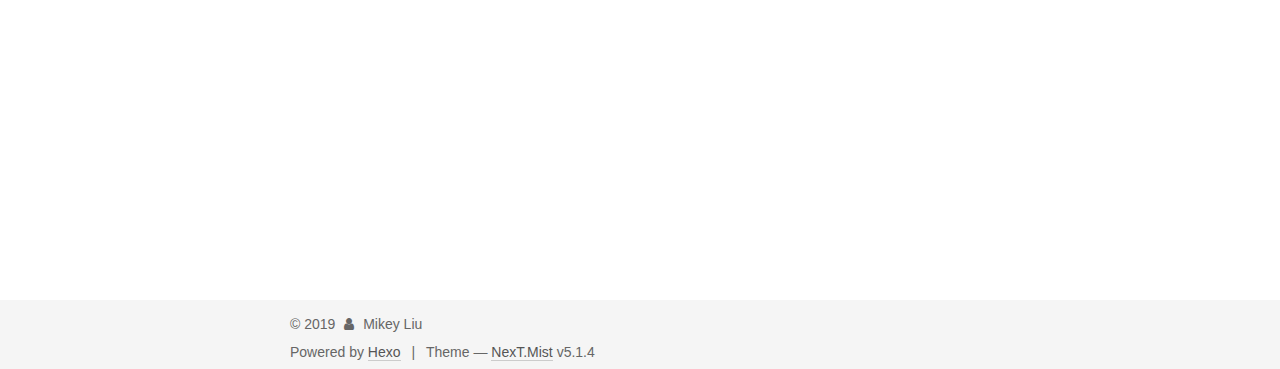
==== commit 1a22a4fe: "Site updated: 2019-04-10 10:07:37" ====
--- a/index.html
+++ b/index.html
@@ -342,9 +342,8 @@
 <p>然后在GitHub上新建一个仓库，仓库名命名的规则是<code>&lt;name&gt;.github.io</code>，我们用他来承载打包好的博客。修改站点的配置文件_config.yml，将仓库的地址填进去<br><img src="https://ws3.sinaimg.cn/large/006tNc79gy1g1wj9q8i4gj30t007wdgz.jpg" alt="配置仓库地址"></p>
 <p>执行以下命令部署</p>
 <figure class="highlight plain"><table><tr><td class="gutter"><pre><span class="line">1</span><br><span class="line">2</span><br></pre></td><td class="code"><pre><span class="line">hexo g // hexo generate 的缩写</span><br><span class="line">hexo d // hexo deploy 的缩写</span><br></pre></td></tr></table></figure>
-<p>部署完我们就能看到刚刚新建的仓库上已经有代码了，然后去到项目Setting里，打开GitHub Pages，通常是master分支，并且将你自己的域名填进Custom domain里<br><img src="https://ws4.sinaimg.cn/large/006tNc79gy1g1wjggrd0oj312p0u0q8f.jpg" alt="GitHub Pages"></p>
+<p>部署完我们就能看到刚刚新建的仓库上已经有代码了，然后去到项目Setting里，打开GitHub Pages，通常是master分支，并且将你自己的域名填进Custom domain里<br><img src="https://ws4.sinaimg.cn/large/006tNc79gy1g1wjggrd0oj312p0u0q8f.jpg" alt="GitHub Pages"><br>在/source目录下，新增一个文件名为CNAME的文件，里面填上你自己的域名，这样能保证GitHub Pages每次更新都从这里读取自定义的域名</p>
 <p>最后一步需要将域名解析到<code>github.io</code>的ip地址上，ping一下github.io，拿到ip:<code>185.199.111.153</code><br><img src="https://ws1.sinaimg.cn/large/006tNc79gy1g1wjuduwamj310e0pygnf.jpg" alt="域名解析"></p>
-<h3 id="更新流程"><a href="#更新流程" class="headerlink" title="更新流程"></a>更新流程</h3><p>更新流程与发布流程是一样的，先生成后部署，通常需要一段时间刷新缓存，这段时间js与css会可能会加载不到，导致文章布局全乱，这也是现在的一点瑕疵吧，更新频率不高的话还是可以接受的。</p>
 <h2 id="完结撒花"><a href="#完结撒花" class="headerlink" title="完结撒花"></a>完结撒花</h2><p>我的域名是<code>mikey.top</code>,直接访问这个地址就可以指向部署好的博客地址，效果非常显著，哈哈😎😎</p>
 
           
--- a/css/main.css
+++ b/css/main.css
@@ -1822,7 +1822,7 @@
   width: 4px;
   height: 4px;
   border-radius: 50%;
-  background: #7eff86;
+  background: #bff;
 }
 .links-of-blogroll {
   font-size: 13px;
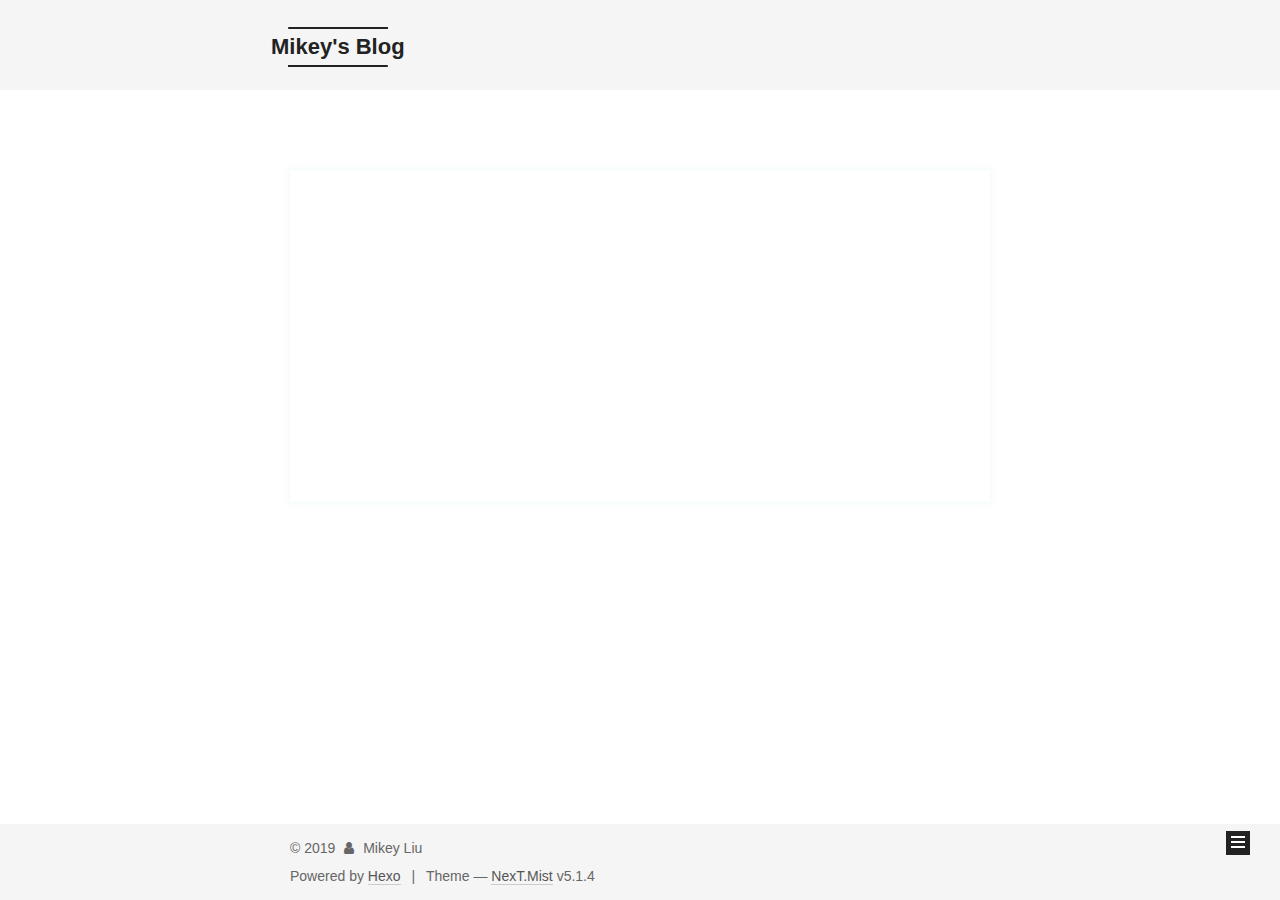
==== commit c7562fed: "Site updated: 2019-04-11 16:26:40" ====
--- a/index.html
+++ b/index.html
@@ -127,6 +127,15 @@
 
 
 
+<script>
+  (function(i,s,o,g,r,a,m){i['GoogleAnalyticsObject']=r;i[r]=i[r]||function(){
+            (i[r].q=i[r].q||[]).push(arguments)},i[r].l=1*new Date();a=s.createElement(o),
+          m=s.getElementsByTagName(o)[0];a.async=1;a.src=g;m.parentNode.insertBefore(a,m)
+  })(window,document,'script','https://www.google-analytics.com/analytics.js','ga');
+  ga('create', 'ab4ebcd6efd119c479023ea01287b6bb', 'auto');
+  ga('send', 'pageview');
+</script>
+
 
 
 
@@ -229,7 +238,7 @@
   
   
   <div class="post-block">
-    <link itemprop="mainEntityOfPage" href="http://yoursite.com/2019/04/09/Hexo-GitPage-搭建个人博客/">
+    <link itemprop="mainEntityOfPage" href="http://yoursite.com/p/b291.html">
 
     <span hidden itemprop="author" itemscope itemtype="http://schema.org/Person">
       <meta itemprop="name" content="Mikey Liu">
@@ -248,7 +257,7 @@
         
           <h1 class="post-title" itemprop="name headline">
                 
-                <a class="post-title-link" href="/2019/04/09/Hexo-GitPage-搭建个人博客/" itemprop="url">Hexo + GitPage 搭建个人博客</a></h1>
+                <a class="post-title-link" href="/p/b291.html" itemprop="url">Hexo + GitPage 搭建个人博客</a></h1>
         
 
         <div class="post-meta">
@@ -299,57 +308,17 @@
 
       
         
-          
-            <h2 id="动机"><a href="#动机" class="headerlink" title="动机"></a>动机</h2><p>想必众多程序猿/媛，多少都有自己要写技术文章的想法，无论是创作还是技术总结，写博客的确对技术人员来说有众多好处。当然，现在都9102年了，早已有许多支持个人创作的平台，最终对比了简书、掘金、CSDN、wordpress，(当然这几种都实操过了)，还是Hexo配合GitPage的方式成功胜出：markdown语法编辑文章、可自定漂亮博客主题、部署难度低，这几点对我来说都有足够的吸引力。<br>下面就记录下搭建的过程，相信能帮到同道中人😄</p>
-<h2 id="基础条件"><a href="#基础条件" class="headerlink" title="基础条件"></a>基础条件</h2><p>假设你已经有了以下的基础条件，这会帮助你快速的搭建起博客：</p>
-<ol>
-<li>要有个人网站域名</li>
-<li>Git、npm 基础</li>
-</ol>
-<h2 id="搭建"><a href="#搭建" class="headerlink" title="搭建"></a>搭建</h2><p>在正式开始之前，有必要了解一些框架和他们之间的关系</p>
-<ul>
-<li><p><a href="https://hexo.io/zh-cn/docs" target="_blank" rel="noopener">Hexo</a><br>  Hexo 是一个快速、简洁且高效的博客框架。Hexo 使用 Markdown（或其他渲染引擎）解析文章，在几秒内，即可利用靓丽的主题生成静态网页。</p>
-</li>
-<li><p><a href="https://pages.github.com" target="_blank" rel="noopener">GitPage</a>(需要梯子)<br>  GitPage允许你创建自己的博客，直接帮你省了自己购买服务器、运维等一系列操作，这是对比wordpress让我觉得轻松的关键一点，从此只需要focus在文章上就行了。</p>
-</li>
-</ul>
-<p>两者之间的关系：<br>Hexo生成博客框架，通过命令行直接部署在Github上，就可以外网访问你写好的文章了</p>
-<h3 id="安装Hexo"><a href="#安装Hexo" class="headerlink" title="安装Hexo"></a>安装Hexo</h3><p>1.npm全局安装Hexo<br><figure class="highlight plain"><table><tr><td class="gutter"><pre><span class="line">1</span><br></pre></td><td class="code"><pre><span class="line">$ npm install -g hexo-cli</span><br></pre></td></tr></table></figure></p>
-<p>2.生成项目，其中<folder>是你的项目名<br><figure class="highlight plain"><table><tr><td class="gutter"><pre><span class="line">1</span><br><span class="line">2</span><br><span class="line">3</span><br></pre></td><td class="code"><pre><span class="line">$ hexo init &lt;folder&gt;</span><br><span class="line">$ cd &lt;folder&gt;</span><br><span class="line">$ npm install</span><br></pre></td></tr></table></figure></folder></p>
-<p>这个时候可以运行在本地了<br><figure class="highlight plain"><table><tr><td class="gutter"><pre><span class="line">1</span><br><span class="line">2</span><br><span class="line">3</span><br></pre></td><td class="code"><pre><span class="line">hexo s // 这个是hexo server的简写</span><br><span class="line">// 如果需要指定端口号，使用下面这个命令</span><br><span class="line">hexo s -p 端口号</span><br></pre></td></tr></table></figure></p>
-<p>浏览器输入<code>localhost:4000</code>即可查看效果，默认使用的主题是<code>landscape</code><br><img src="https://ws3.sinaimg.cn/large/006tNc79gy1g1why23d31j30xd0u07wh.jpg" alt="landscape主题效果图"></p>
-<h3 id="更换主题"><a href="#更换主题" class="headerlink" title="更换主题"></a>更换主题</h3><ol>
-<li>这里直接推荐一个非常简洁的主题<a href="https://github.com/iissnan/hexo-theme-next" target="_blank" rel="noopener">NexT</a>，当然还可以去<a href="https://hexo.io/themes/" target="_blank" rel="noopener">官网主题</a>找你自己心仪的一款</li>
-<li>修改主题也十分简单，将你想要的主题下载放在themes文件夹下即可，然后直接修改站点的配置文件_config.yml，注意这个文件是在项目根目录的，每个主题下文件夹下也有自己的主题配置文件，文件名也是_config.yml，我想这个应该也比较好区分</li>
-<li>下载NexT主题，需要在themes目录下下载<code>git clone https://github.com/iissnan/hexo-theme-next</code></li>
-<li>修改配置文件的主题配置<br><img src="https://ws3.sinaimg.cn/large/006tNc79gy1g1wihsyq3cj30jw04ygma.jpg" alt="主题"></li>
-<li>刷新浏览器，可以看到博文的效果<br><img src="https://ws1.sinaimg.cn/large/006tNc79gy1g1wiq0ae7qj312m0u07cb.jpg" alt="新主题"></li>
-</ol>
-<h3 id="主题配置"><a href="#主题配置" class="headerlink" title="主题配置"></a>主题配置</h3><p>我们任可以继续捣鼓NexT的配置，主要有以下几点，这个可以自行更改选择自己最喜欢的效果</p>
-<ul>
-<li>站点图标favicon</li>
-<li>页脚footer</li>
-<li>菜单menu</li>
-<li>方案scheme</li>
-<li>社交social</li>
-<li>侧栏头像avatar</li>
-</ul>
-<h3 id="新建文章"><a href="#新建文章" class="headerlink" title="新建文章"></a>新建文章</h3><p>新建文章很简单，执行</p>
-<figure class="highlight plain"><table><tr><td class="gutter"><pre><span class="line">1</span><br></pre></td><td class="code"><pre><span class="line">hexo n &quot;这里是文件名&quot;</span><br></pre></td></tr></table></figure>
-<p>文件就生成在source/_posts目录下，直接编辑markdown文件就可以了，保存编辑的内容，浏览器刷新就可以实时看到修改效果，当然你也可以在你喜欢的其他markdown编辑器上编辑。</p>
-<h3 id="部署"><a href="#部署" class="headerlink" title="部署"></a>部署</h3><p>首先我们要安装<code>deploy</code>插件</p>
-<figure class="highlight plain"><table><tr><td class="gutter"><pre><span class="line">1</span><br></pre></td><td class="code"><pre><span class="line">npm install hexo-deployer-git --save</span><br></pre></td></tr></table></figure>
-<p>然后在GitHub上新建一个仓库，仓库名命名的规则是<code>&lt;name&gt;.github.io</code>，我们用他来承载打包好的博客。修改站点的配置文件_config.yml，将仓库的地址填进去<br><img src="https://ws3.sinaimg.cn/large/006tNc79gy1g1wj9q8i4gj30t007wdgz.jpg" alt="配置仓库地址"></p>
-<p>执行以下命令部署</p>
-<figure class="highlight plain"><table><tr><td class="gutter"><pre><span class="line">1</span><br><span class="line">2</span><br></pre></td><td class="code"><pre><span class="line">hexo g // hexo generate 的缩写</span><br><span class="line">hexo d // hexo deploy 的缩写</span><br></pre></td></tr></table></figure>
-<p>部署完我们就能看到刚刚新建的仓库上已经有代码了，然后去到项目Setting里，打开GitHub Pages，通常是master分支，并且将你自己的域名填进Custom domain里<br><img src="https://ws4.sinaimg.cn/large/006tNc79gy1g1wjggrd0oj312p0u0q8f.jpg" alt="GitHub Pages"><br>在/source目录下，新增一个文件名为CNAME的文件，里面填上你自己的域名，这样能保证GitHub Pages每次更新都从这里读取自定义的域名</p>
-<p>最后一步需要将域名解析到<code>github.io</code>的ip地址上，ping一下github.io，拿到ip:<code>185.199.111.153</code><br><img src="https://ws1.sinaimg.cn/large/006tNc79gy1g1wjuduwamj310e0pygnf.jpg" alt="域名解析"></p>
-<h2 id="完结撒花"><a href="#完结撒花" class="headerlink" title="完结撒花"></a>完结撒花</h2><p>我的域名是<code>mikey.top</code>,直接访问这个地址就可以指向部署好的博客地址，效果非常显著，哈哈😎😎</p>
-
-          
-        
-      
-    </div>
+          <p><img src="https://qcloud.coding.net/u/vincentqin/p/blogResource/git/raw/master/build-a-website-using-hexo/hexo-cover.png" alt="封面"><br>
+          <!--noindex-->
+          <div class="post-button text-center">
+            <a class="btn" href="/p/b291.html#more" rel="contents">
+              Read more &raquo;
+            </a>
+          </div>
+          <!--/noindex-->
+        
+      
+    </p></div>
     
     
     
--- a/css/main.css
+++ b/css/main.css
@@ -1822,7 +1822,7 @@
   width: 4px;
   height: 4px;
   border-radius: 50%;
-  background: #bff;
+  background: #94db38;
 }
 .links-of-blogroll {
   font-size: 13px;
@@ -2904,3 +2904,10 @@
     text-align: center;
   }
 }
+.post {
+  margin-top: 0px;
+  margin-bottom: 60px;
+  padding: 25px;
+  -webkit-box-shadow: 0 0 5px rgba(207,239,239,0.5);
+  -moz-box-shadow: 0 0 5px rgba(207,239,239,0.5);
+}
